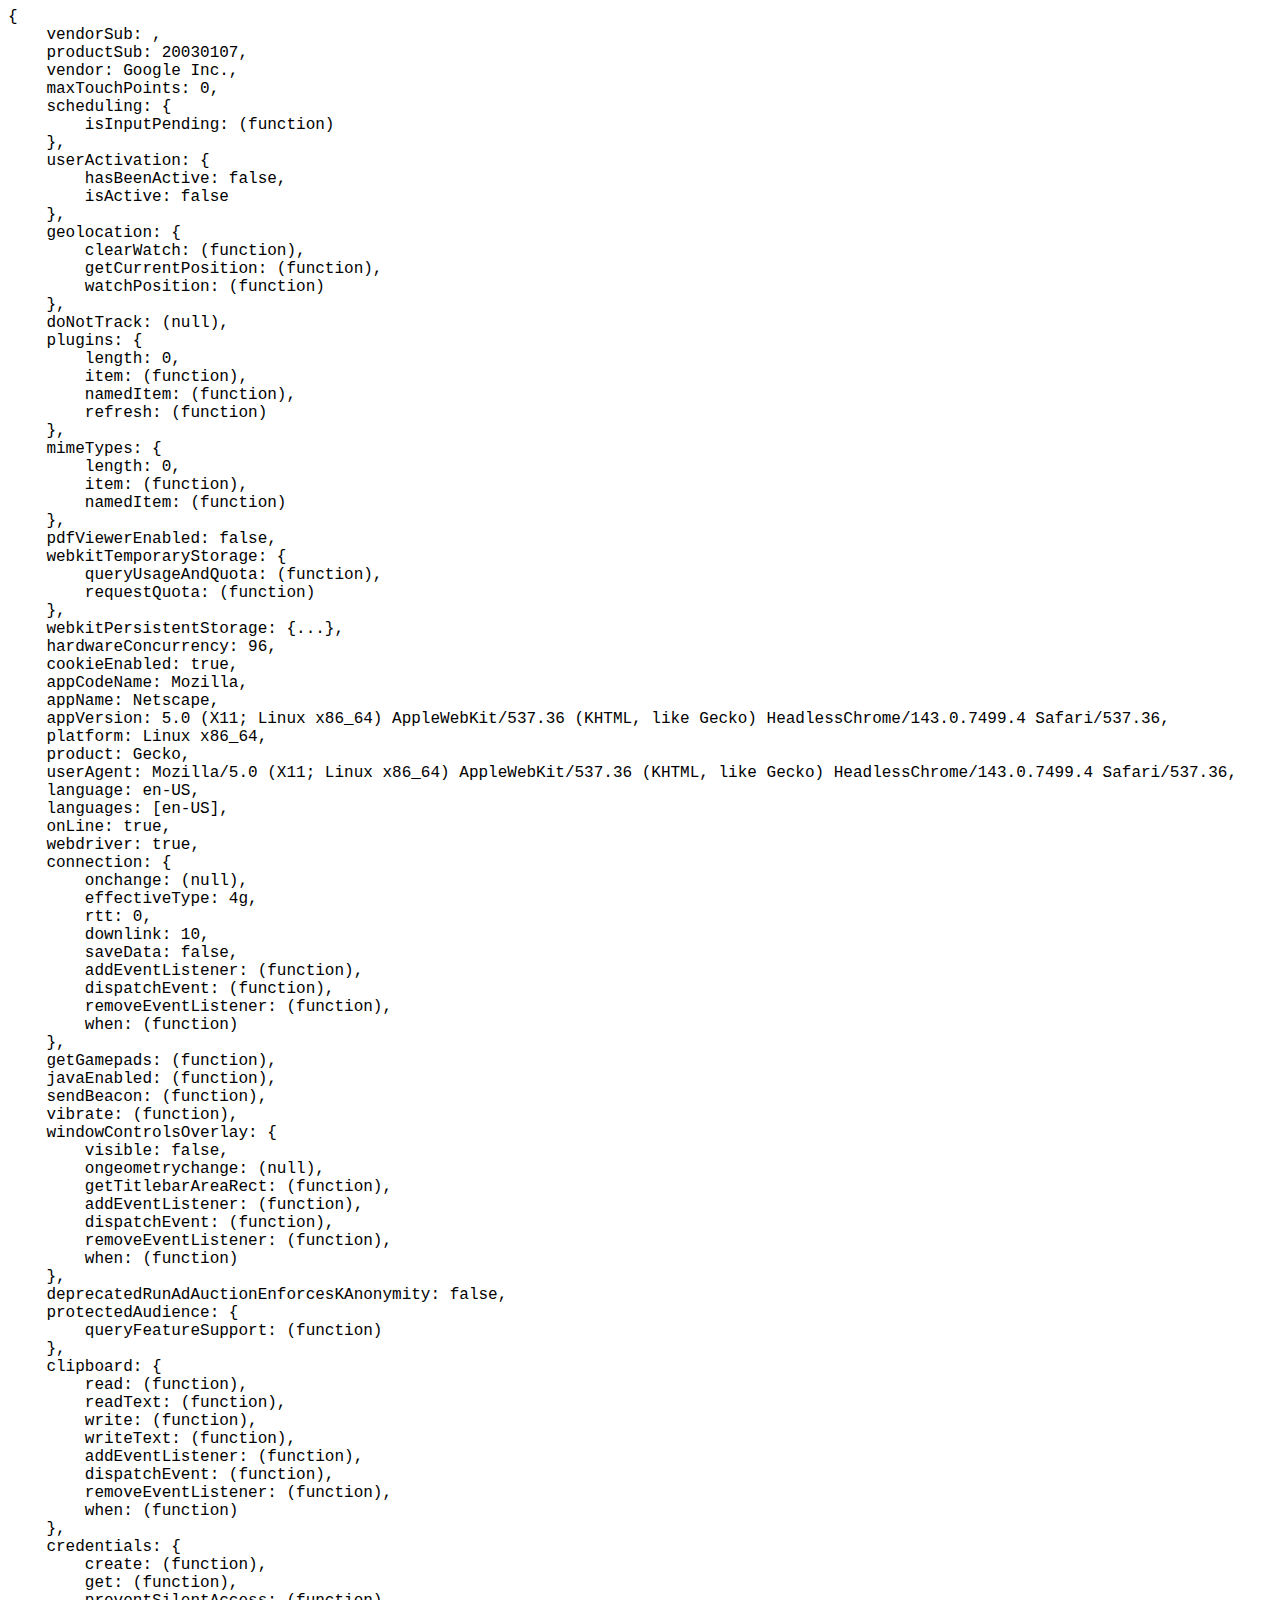
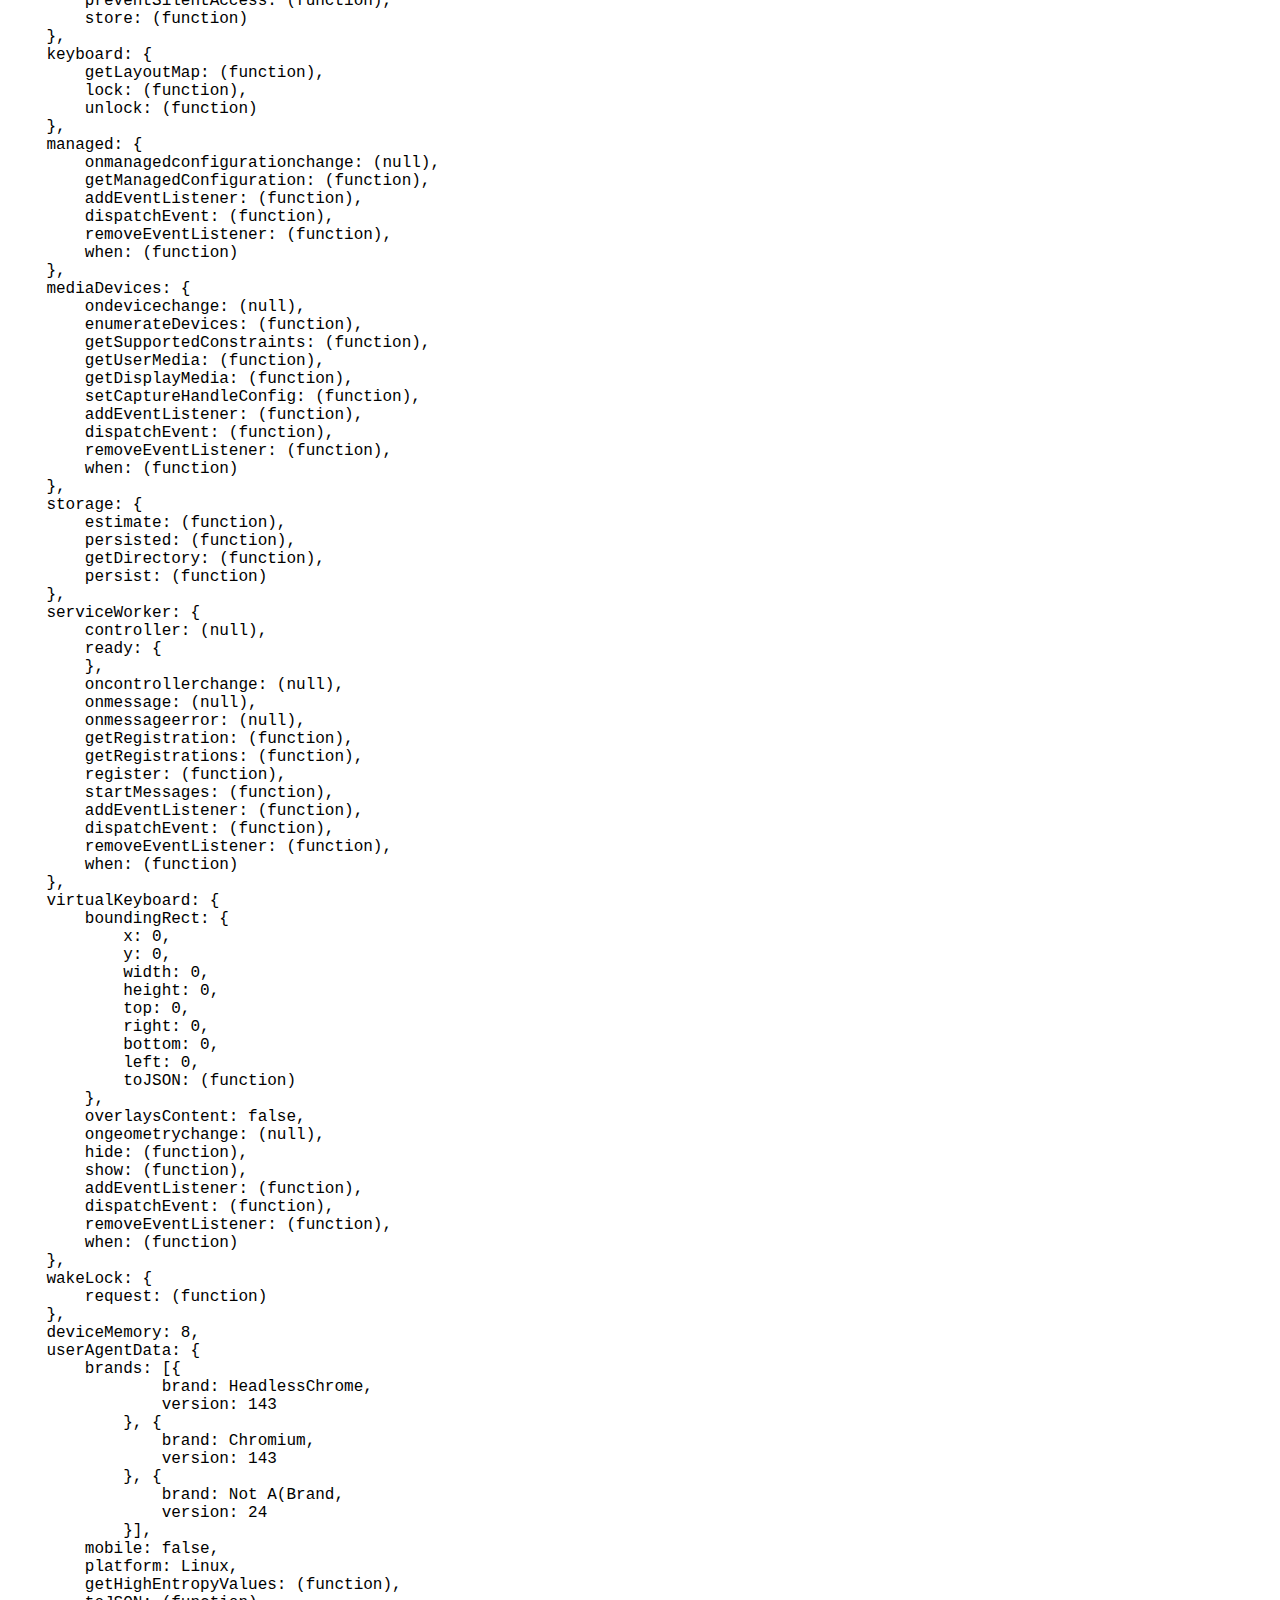
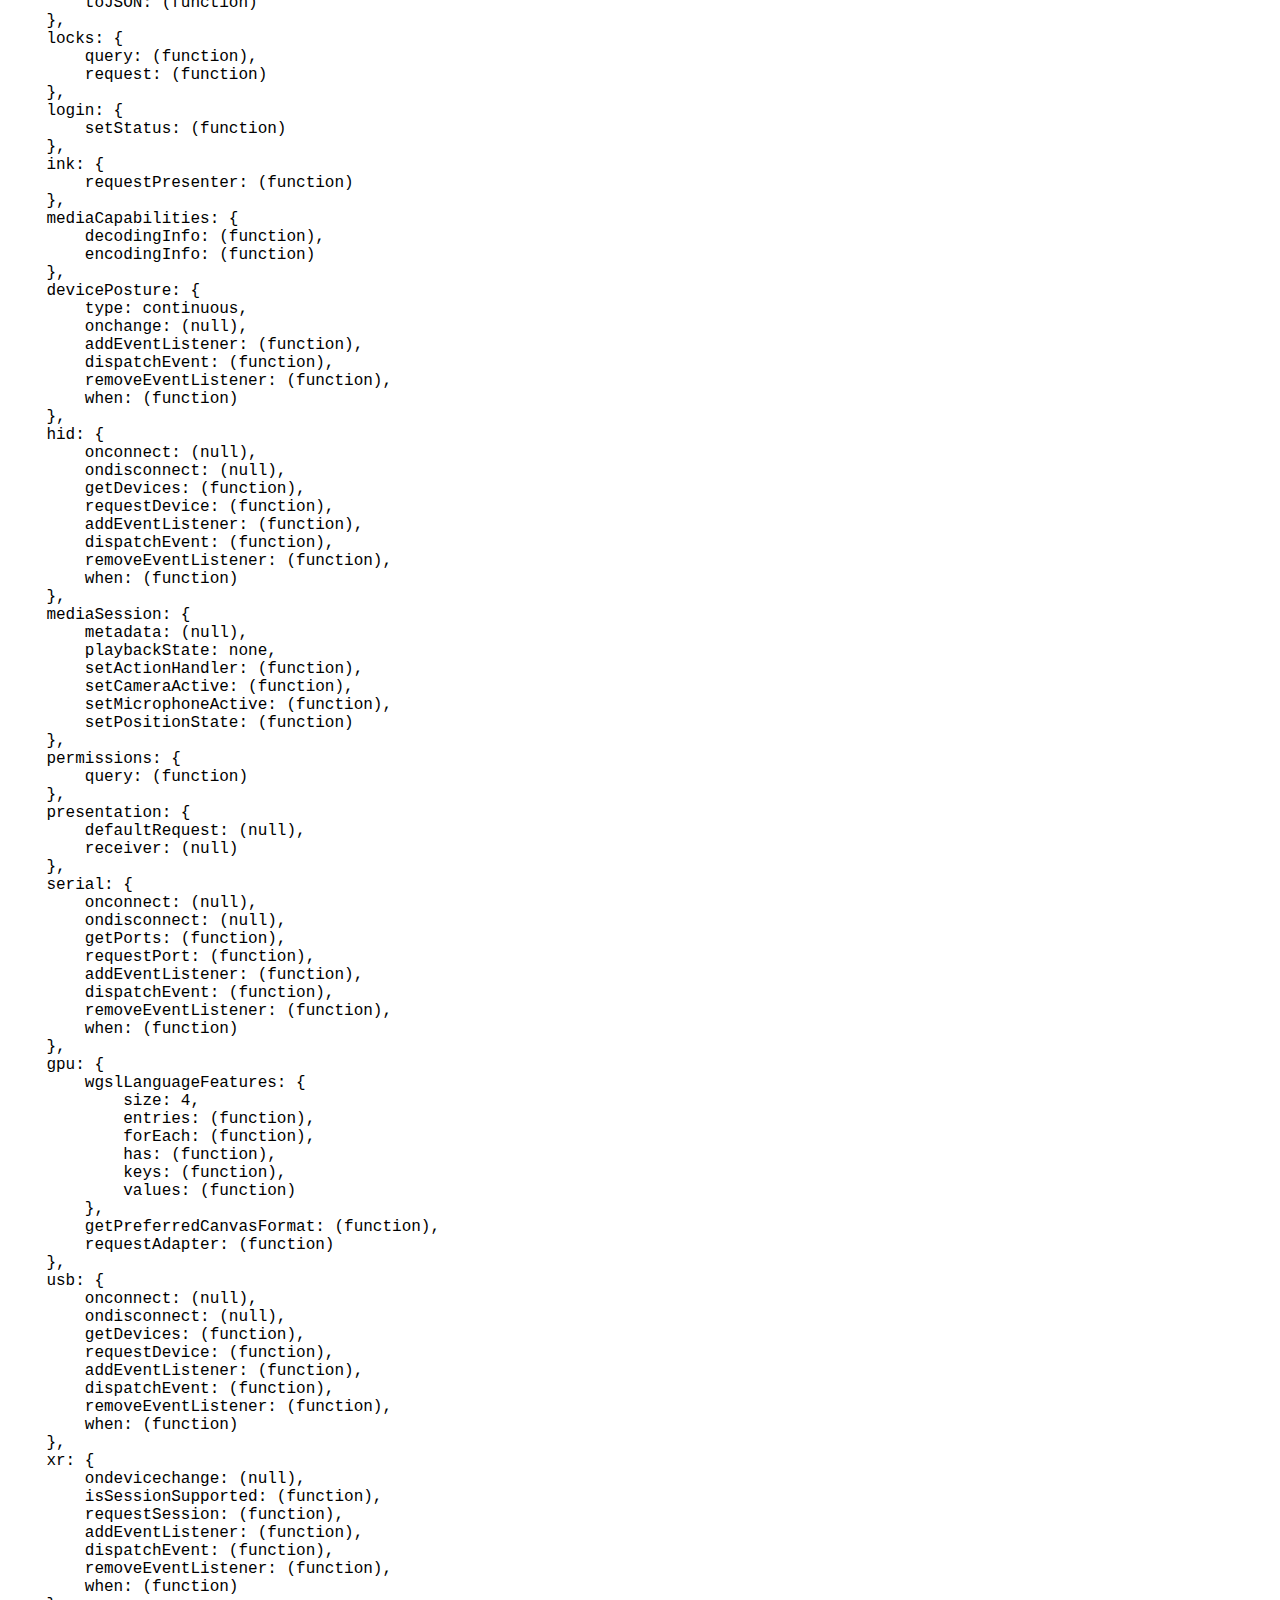
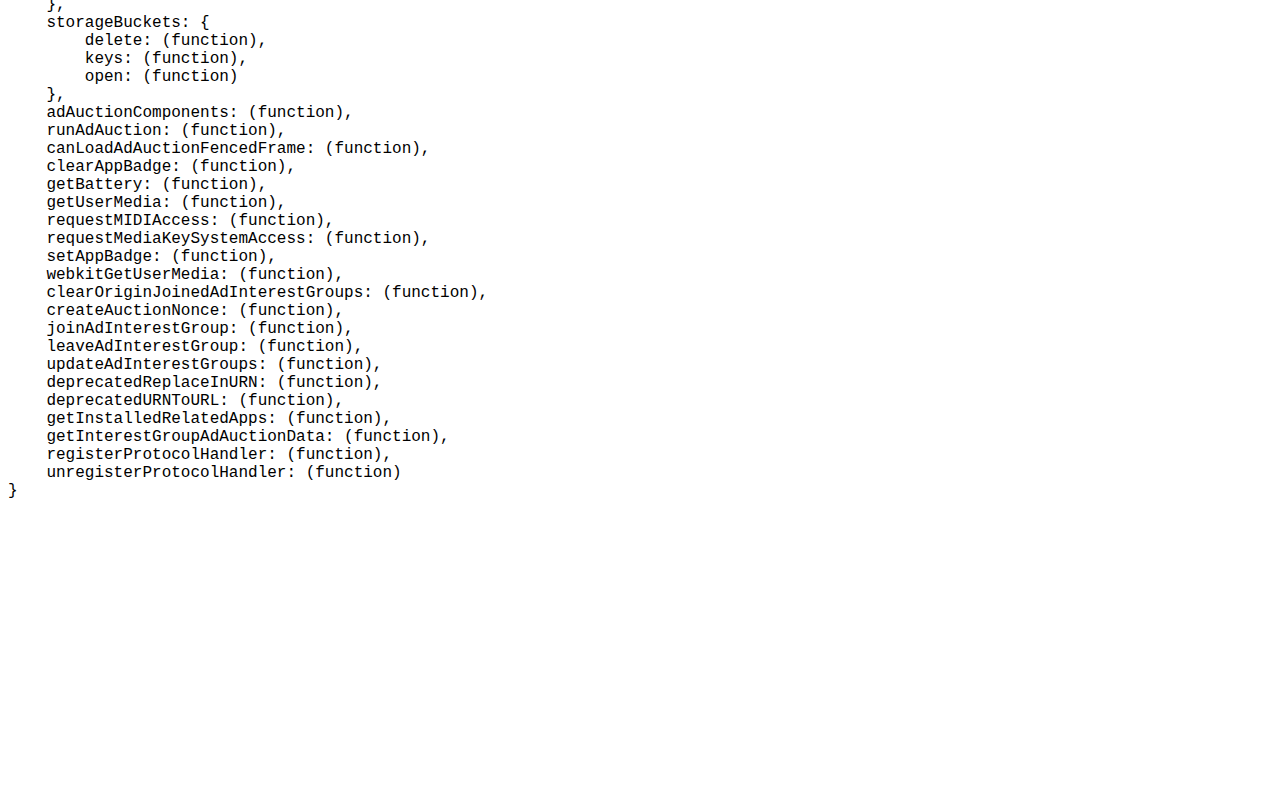
==== a.html @ 5e49da22 "Init" ====
<!DOCTYPE html>
<html>
<head>
<meta name="viewport" content="width=device-width,user-scalable=no" />
<script src="a.js"></script>
<script>
window.addEventListener("load", function() {
document.getElementById('content').textContent = toString(navigator);
});
</script>
</head>
<body>
<div id='content' style='white-space:pre-wrap;font-family:consolas,monospace'></div>
</body>
</html>
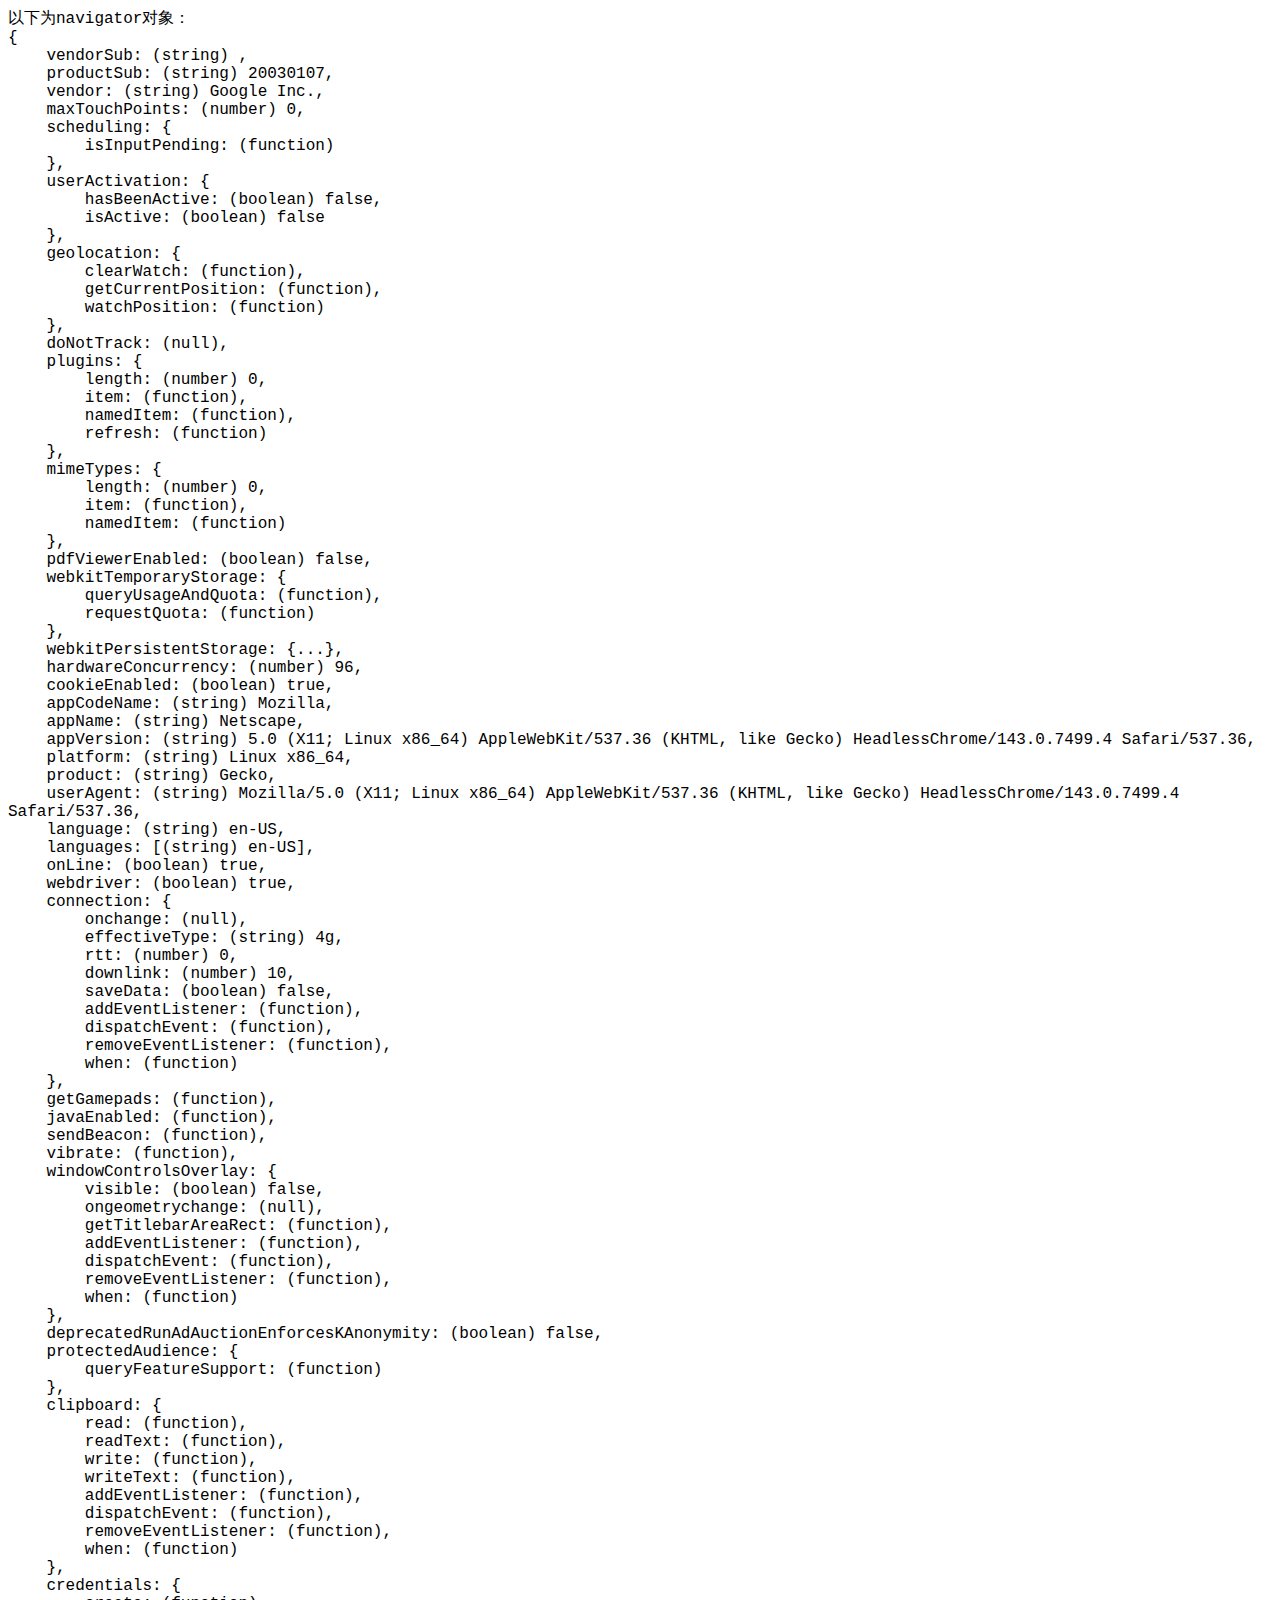
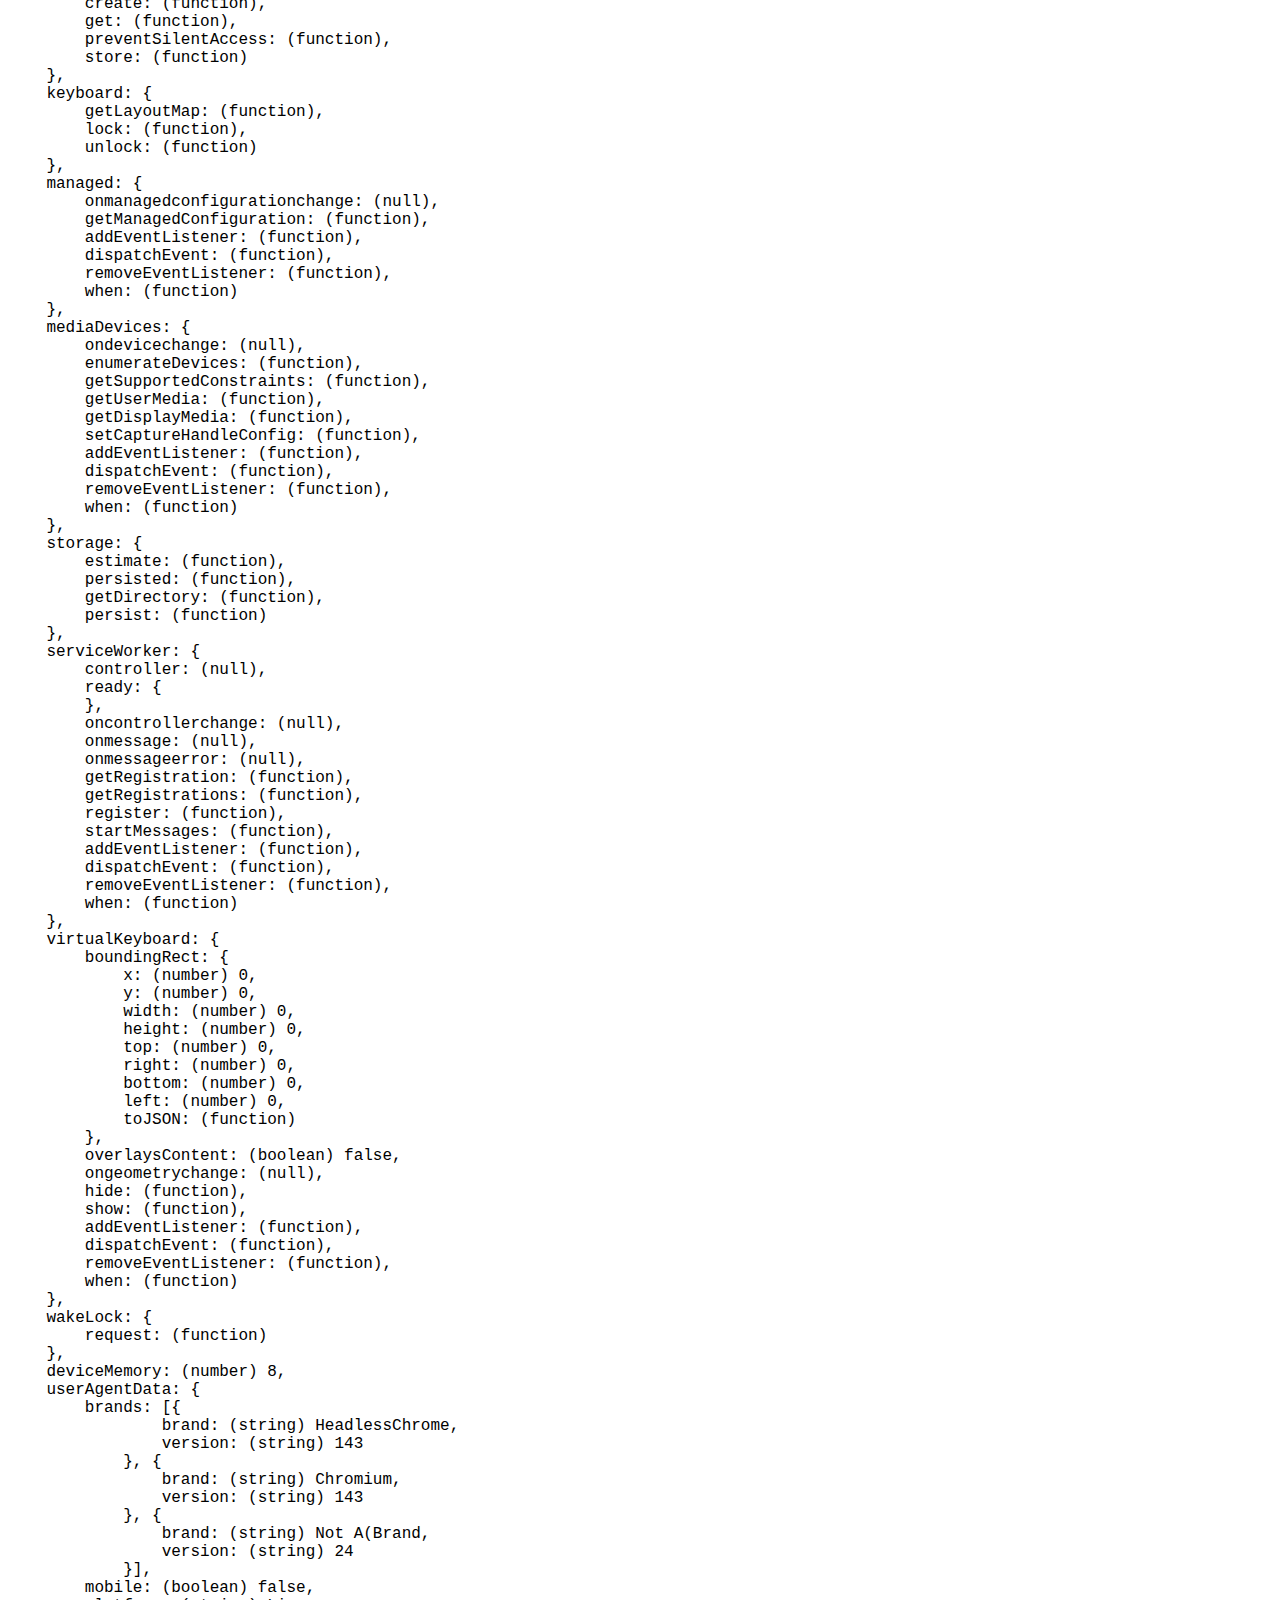
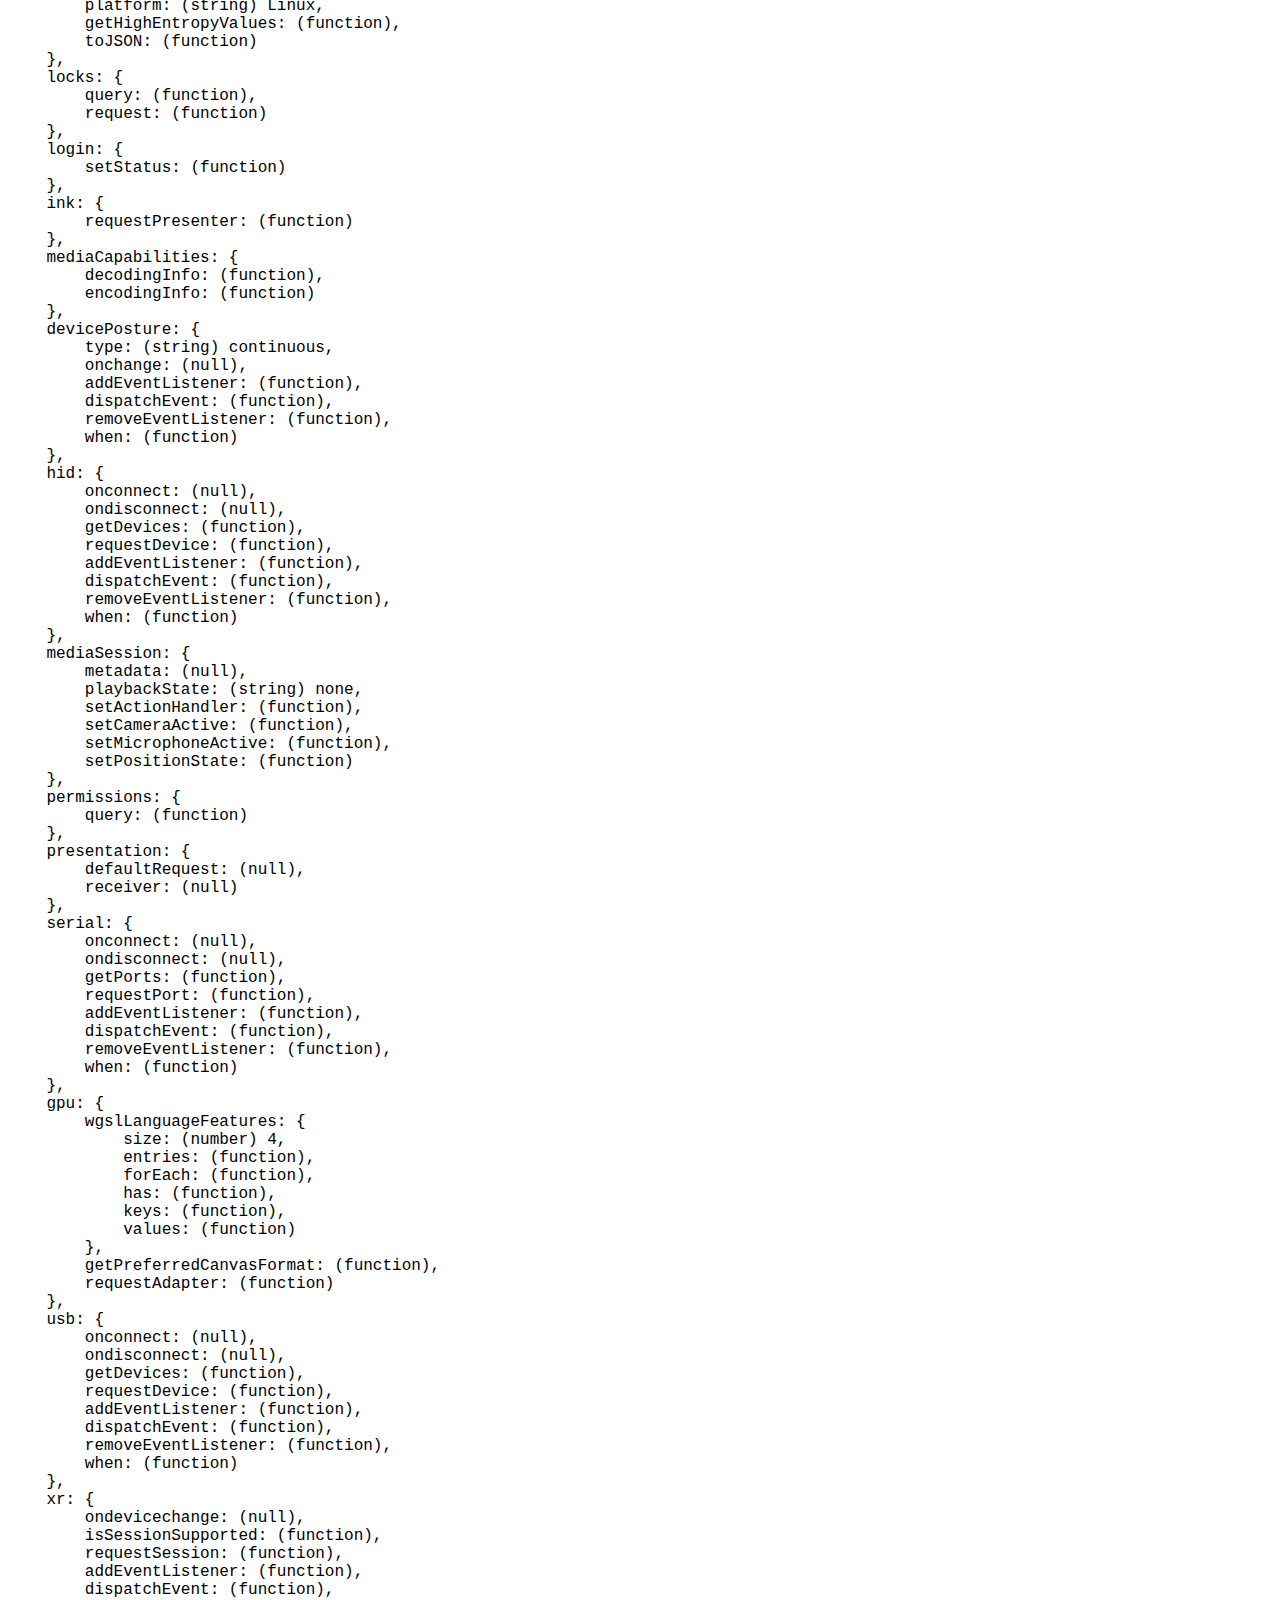
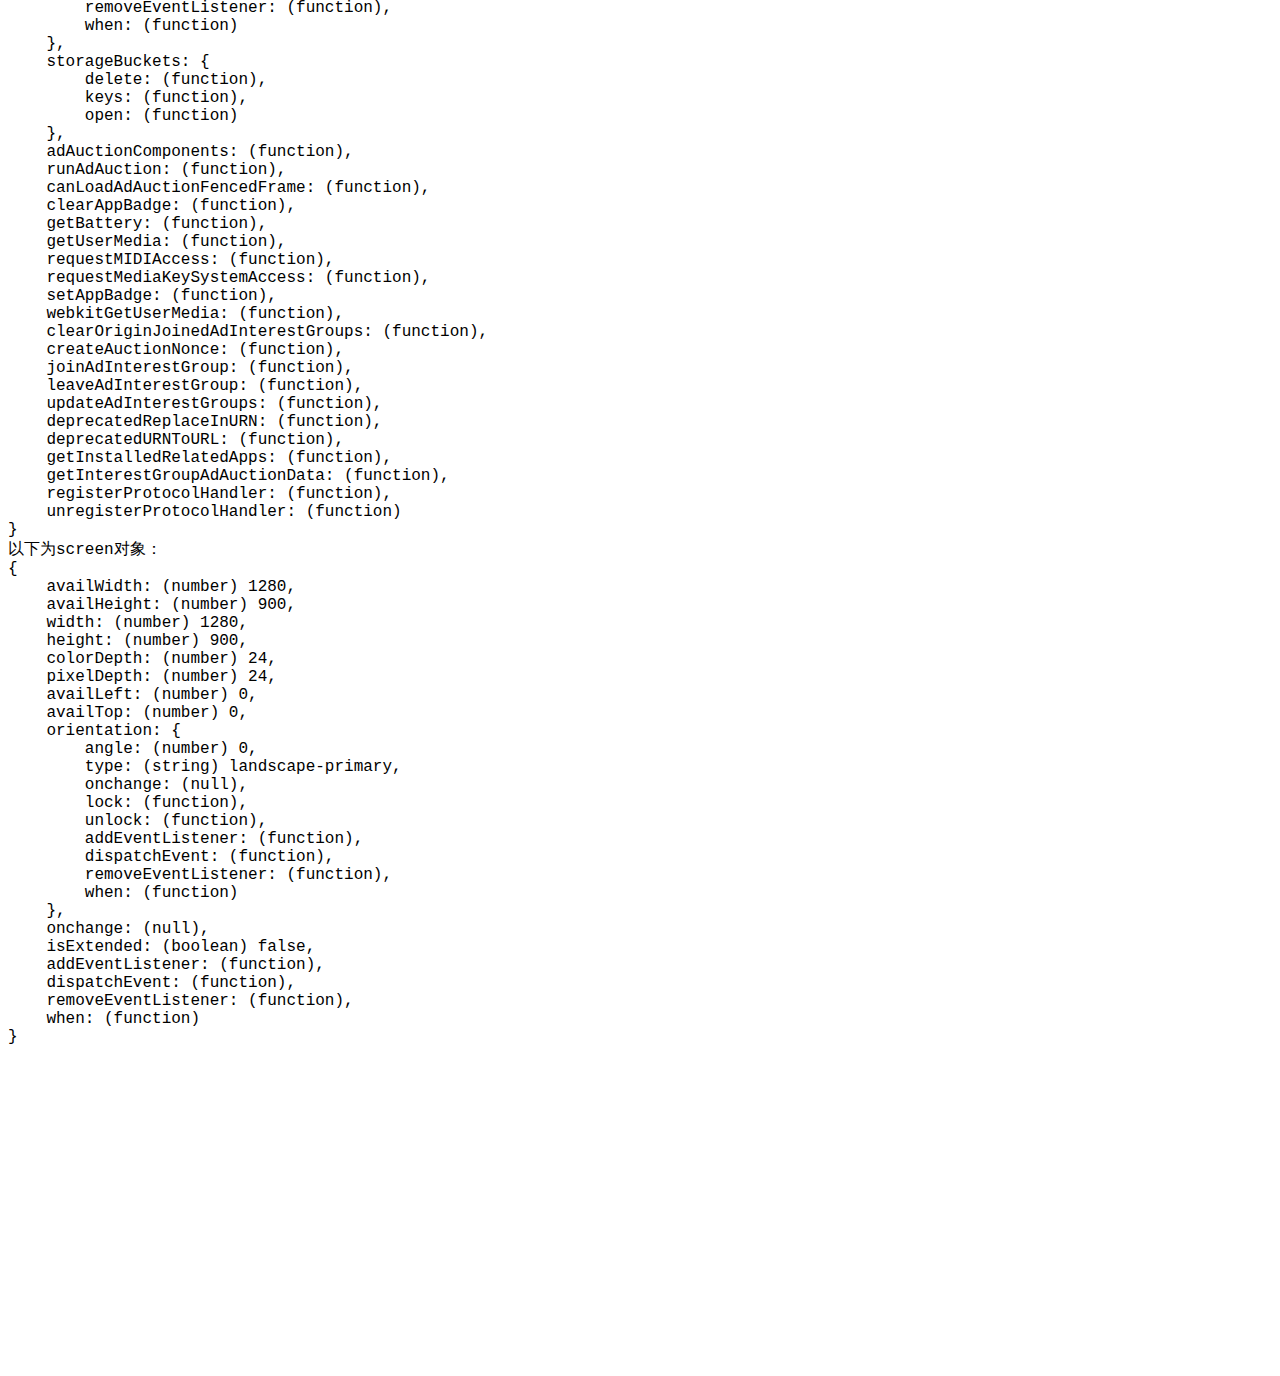
==== commit bb3f994b: "Add Screen and (classname)" ====
--- a/a.html
+++ b/a.html
@@ -5,7 +5,12 @@
 <script src="a.js"></script>
 <script>
 window.addEventListener("load", function() {
-document.getElementById('content').textContent = toString(navigator);
+var area = document.getElementById('content');
+var s = "以下为navigator对象：\n";
+s += toString(navigator);
+s += "\n以下为screen对象：\n";
+s += toString(screen);
+area.textContent = s;
 });
 </script>
 </head>
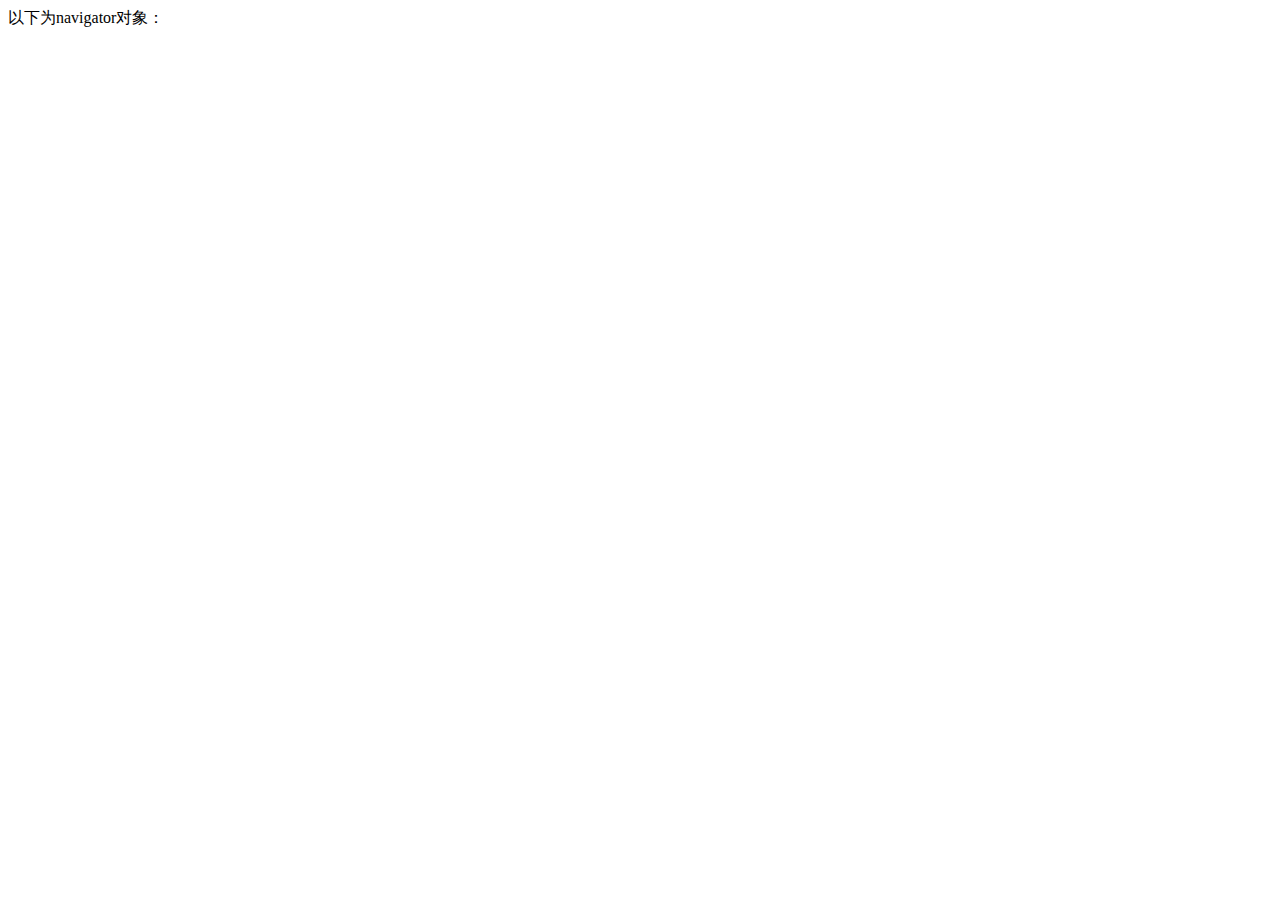
==== commit 6c011011: "Change plaintext style" ====
--- a/a.html
+++ b/a.html
@@ -3,18 +3,21 @@
 <head>
 <meta name="viewport" content="width=device-width,user-scalable=no" />
 <script src="a.js"></script>
+<link href="a.css" rel="stylesheet" type="text/css" />
 <script>
 window.addEventListener("load", function() {
 var area = document.getElementById('content');
-var s = "以下为navigator对象：\n";
-s += toString(navigator);
-s += "\n以下为screen对象：\n";
-s += toString(screen);
-area.textContent = s;
+area.appendChild(document.createTextNode("以下为navigator对象："));
+area.appendChild(document.createElement("br"));
+area.appendChild(toHTMLDescription(navigator));
+area.appendChild(document.createElement("br"));
+area.appendChild(document.createTextNode("以下为screen对象："));
+area.appendChild(document.createElement("br"));
+area.appendChild(toHTMLDescription(screen));
 });
 </script>
 </head>
 <body>
-<div id='content' style='white-space:pre-wrap;font-family:consolas,monospace'></div>
+<div id='content'></div>
 </body>
 </html>--- a/a.css
+++ b/a.css
@@ -0,0 +1,54 @@
+.desc {
+	color: black;
+	white-space: pre-wrap;
+	font-family: consolas, monospace;
+}
+
+.desc-null, .desc-undefined {
+	color: gray;
+}
+
+.desc-number {
+	color: #00c;
+}
+
+.desc-string {
+	color: #090;
+}
+
+.desc-boolean {
+	color: #cc0;
+}
+
+.desc-key {
+	color: #99f;
+}
+
+.desc-container {
+	color: black;
+}
+
+.desc-function {
+	color: #099;
+}
+
+.desc-typename {
+	color: gray;
+}
+
+.desc-typename-undefined, .desc-typename-string,
+.desc-typename-number, .desc-typename-container {
+	color: gray;
+}
+
+.desc-typename-null {
+	color: orange;
+}
+
+.desc-typename-number, .desc-typename-boolean {
+	display: none;
+}
+
+.desc-typename-function {
+	color: #c06;
+}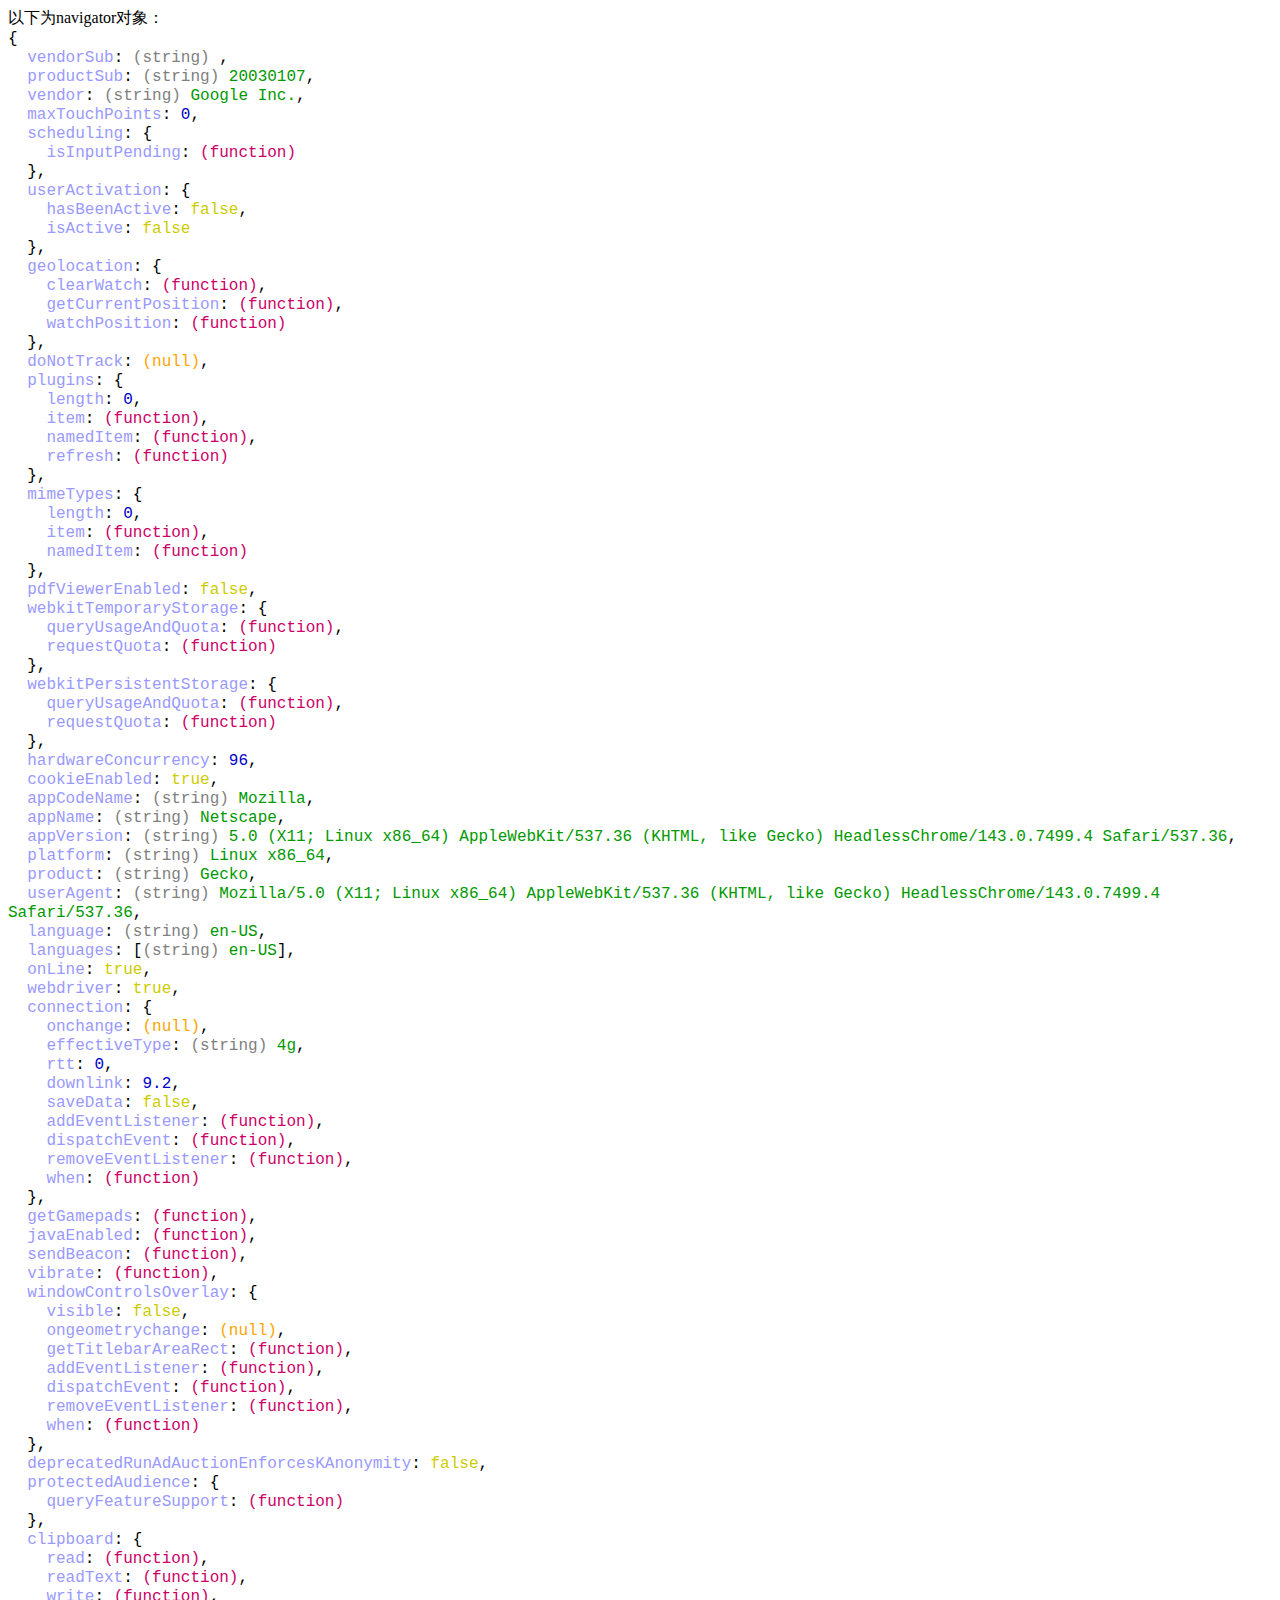
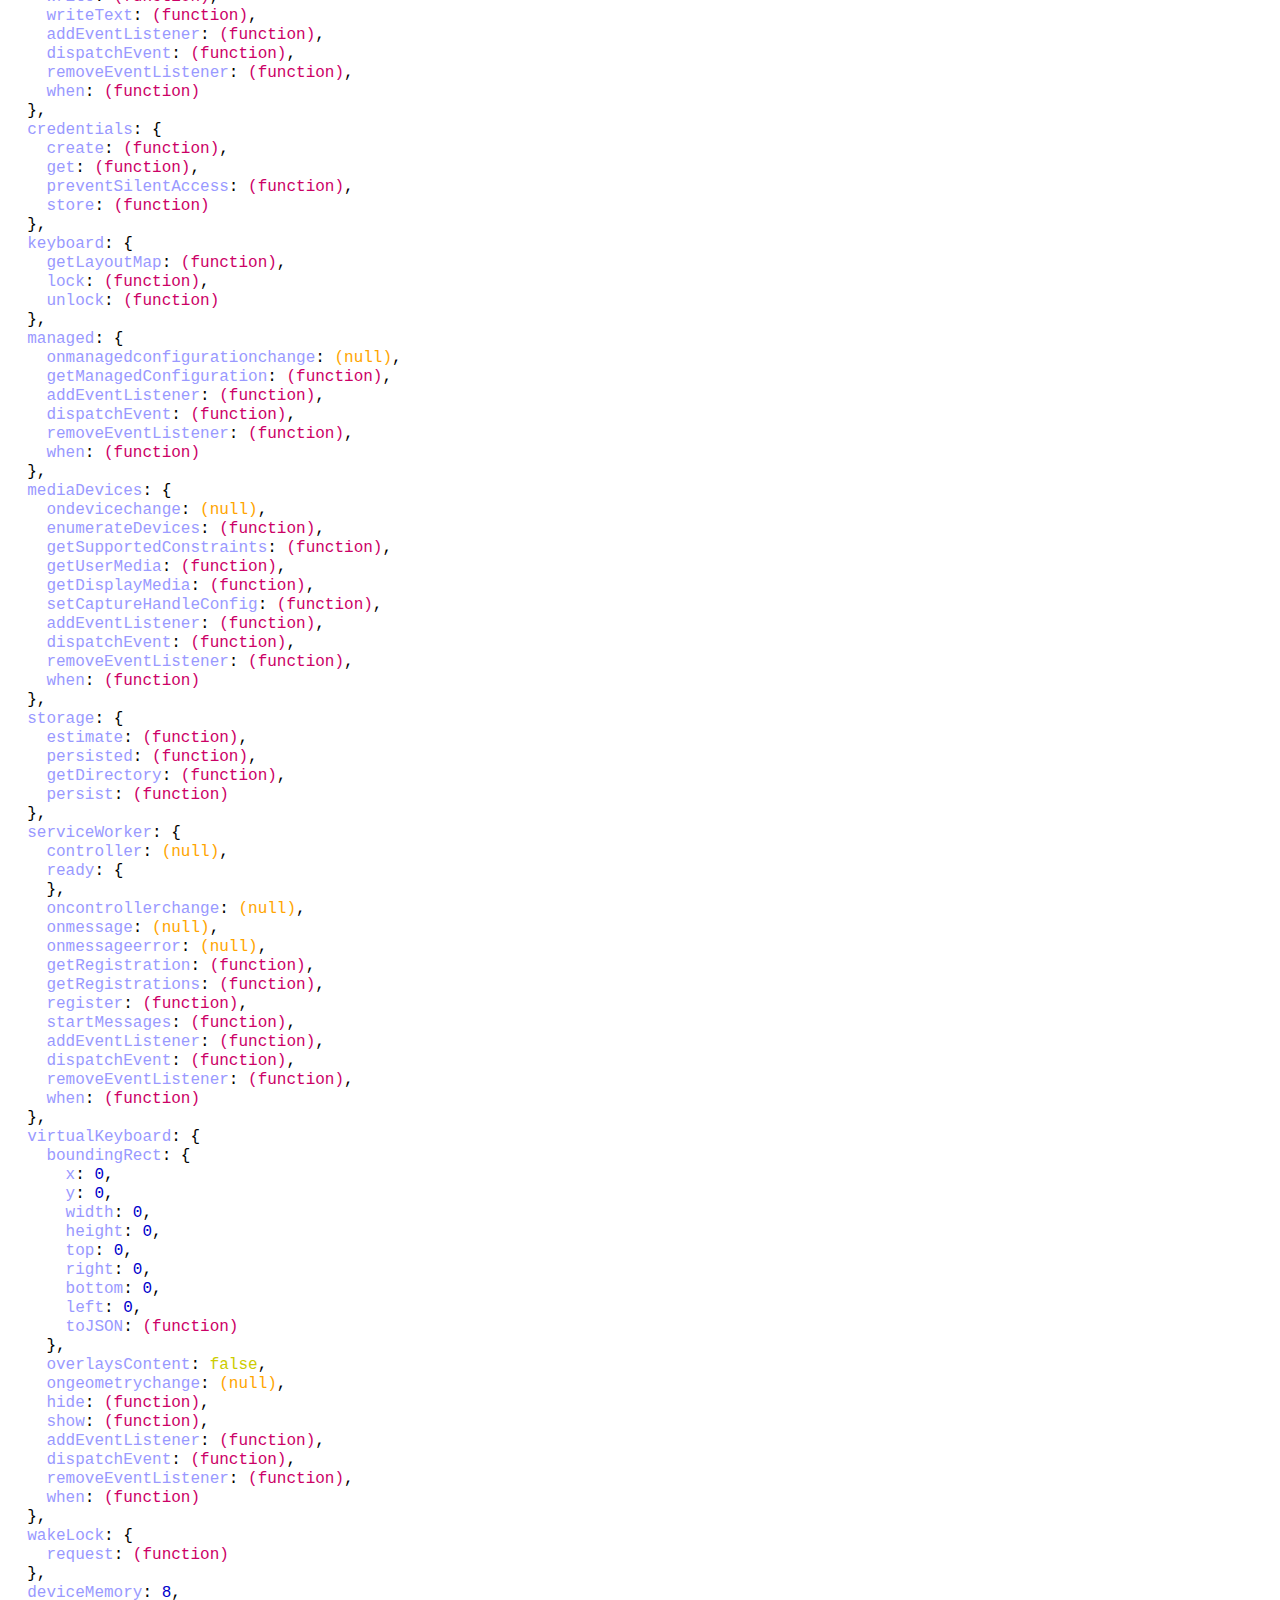
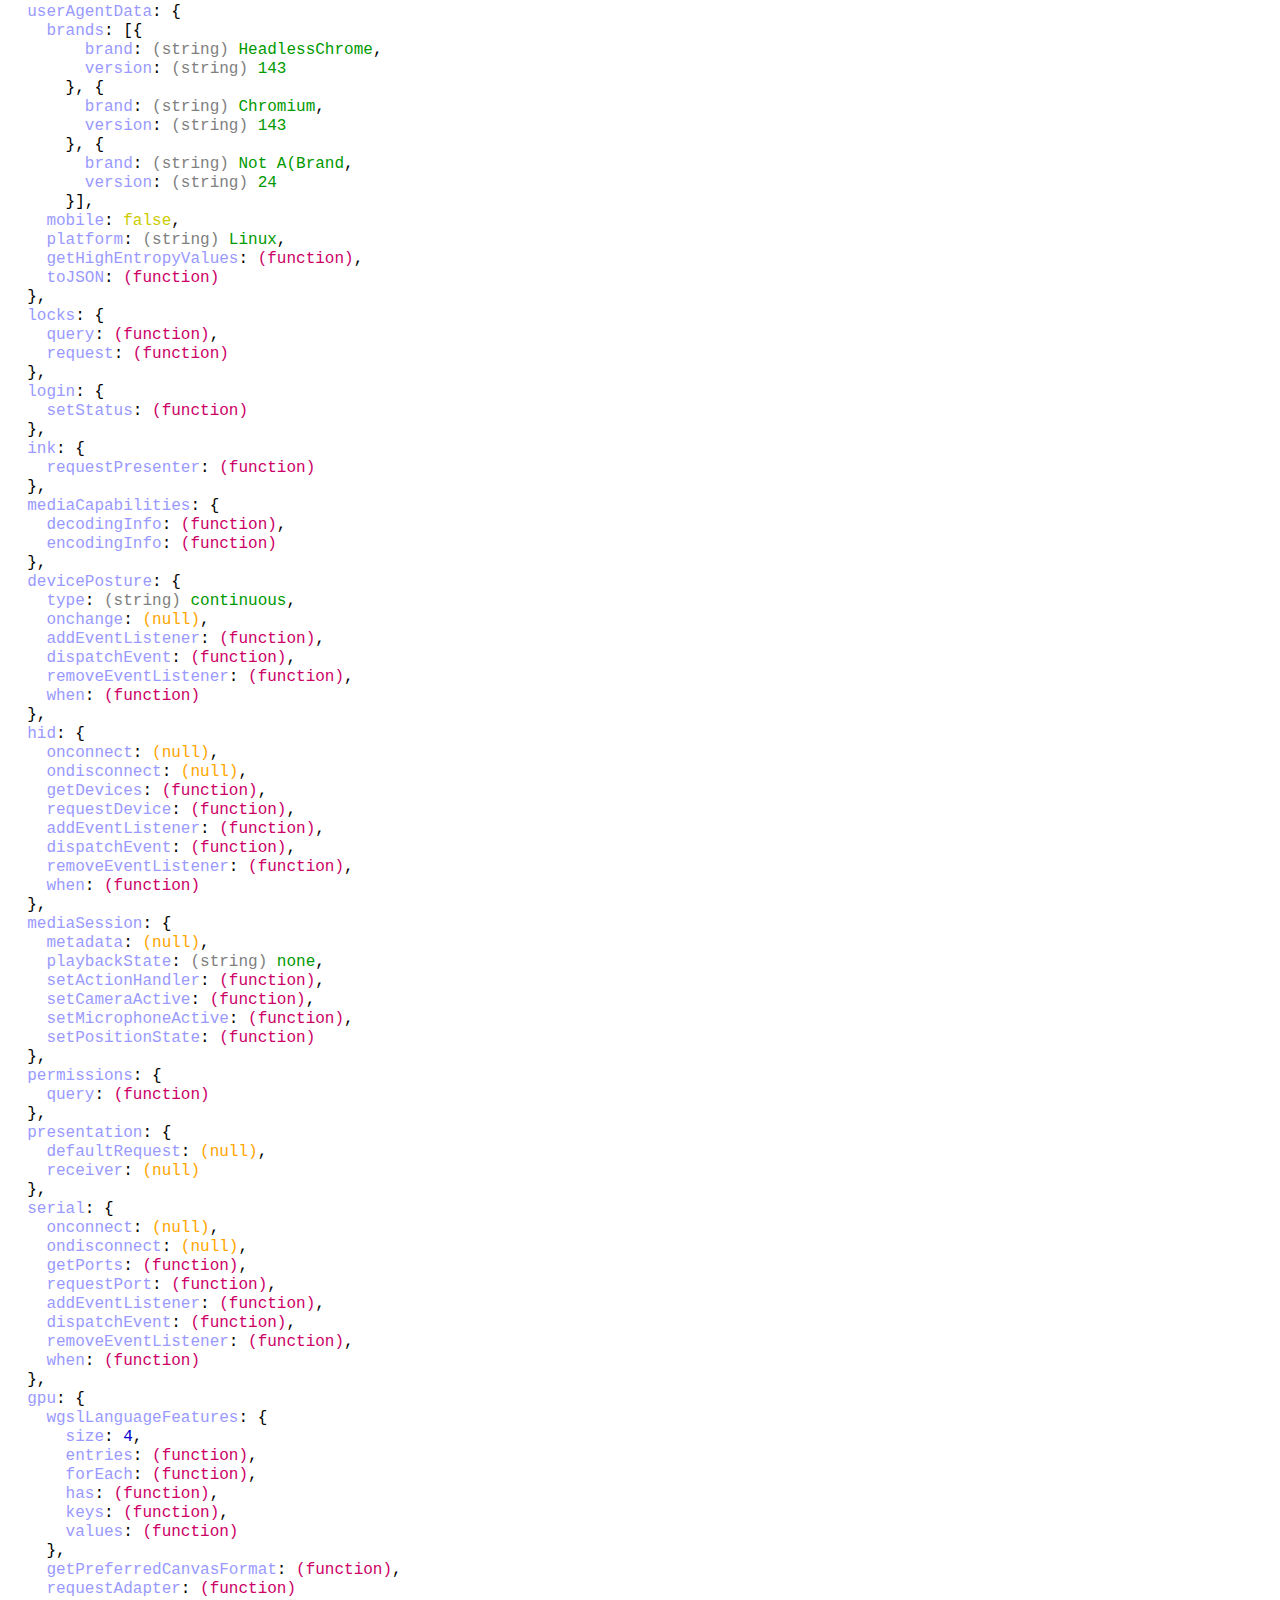
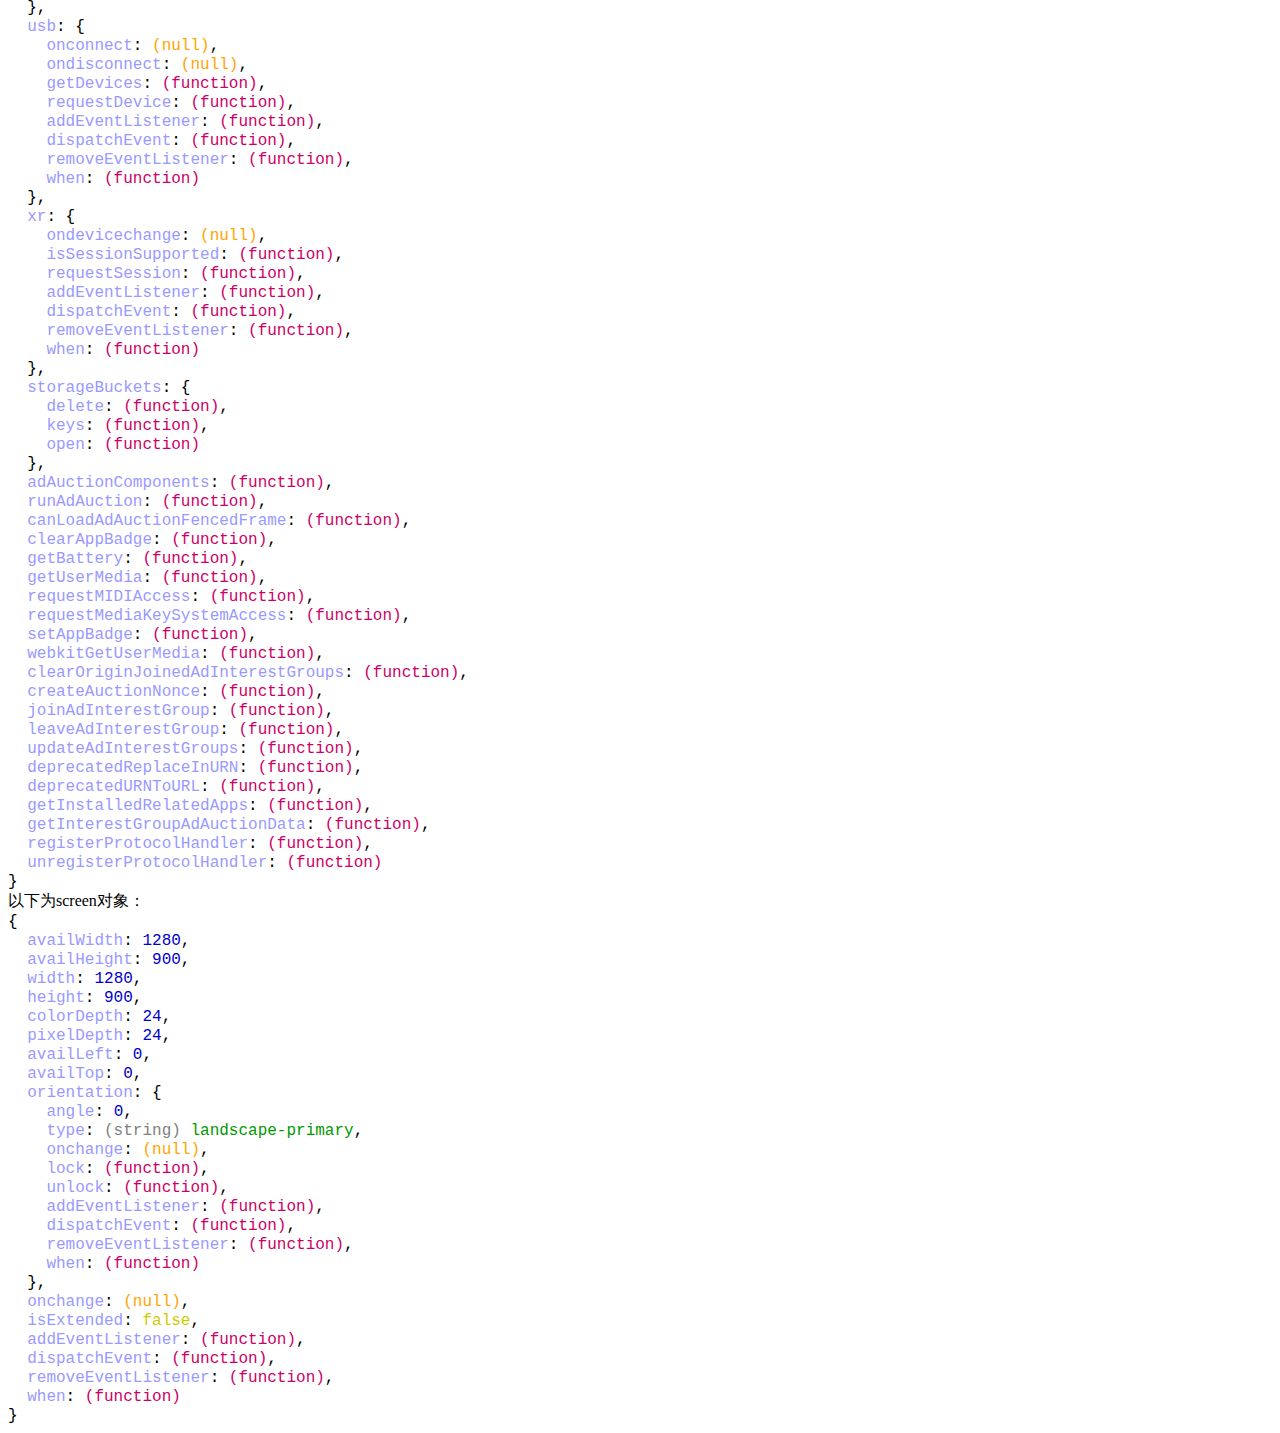
==== commit a192be8c: "Add IE7 Compatibility" ====
--- a/a.html
+++ b/a.html
@@ -5,16 +5,16 @@
 <script src="a.js"></script>
 <link href="a.css" rel="stylesheet" type="text/css" />
 <script>
-window.addEventListener("load", function() {
+window.onload = function() {
 var area = document.getElementById('content');
 area.appendChild(document.createTextNode("以下为navigator对象："));
 area.appendChild(document.createElement("br"));
-area.appendChild(toHTMLDescription(navigator));
+area.appendChild(window.toHTMLDescription(navigator, spaces = 2));
 area.appendChild(document.createElement("br"));
 area.appendChild(document.createTextNode("以下为screen对象："));
 area.appendChild(document.createElement("br"));
-area.appendChild(toHTMLDescription(screen));
-});
+area.appendChild(window.toHTMLDescription(screen, spaces = 2));
+};
 </script>
 </head>
 <body>
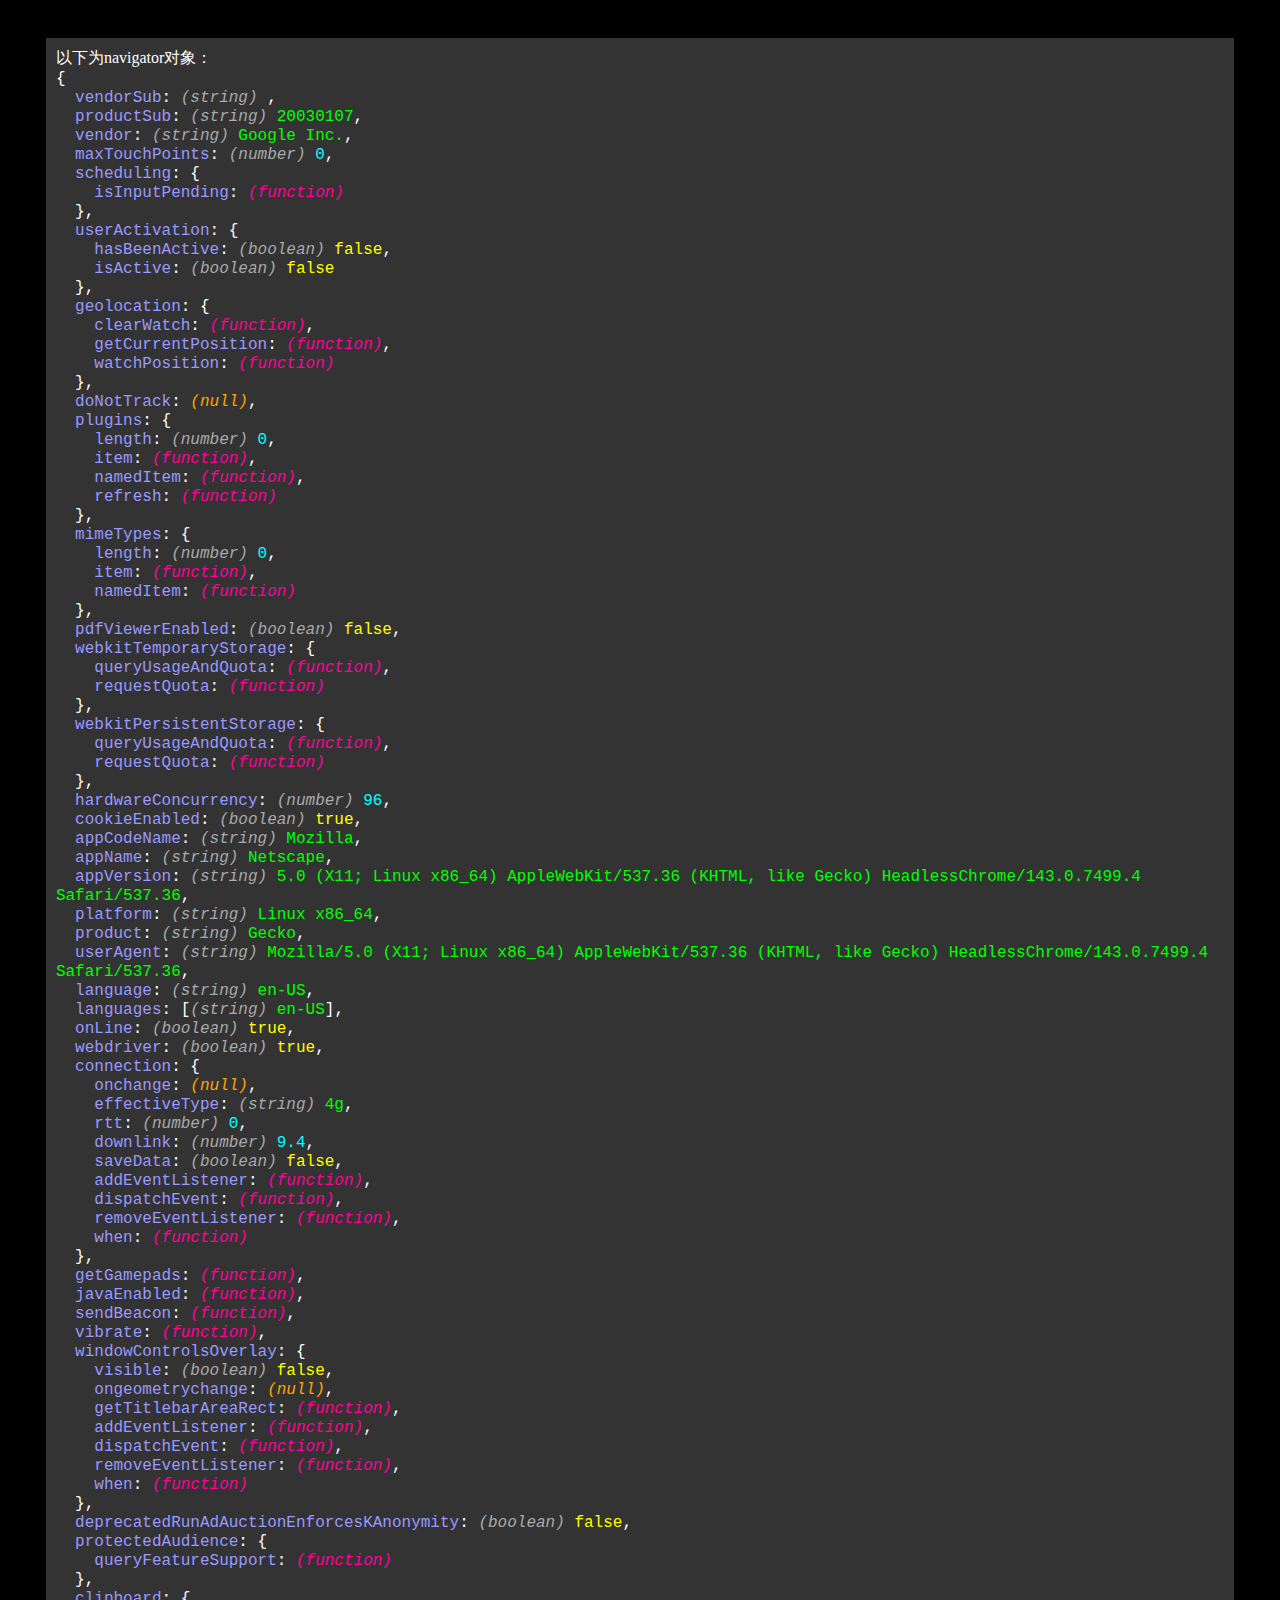
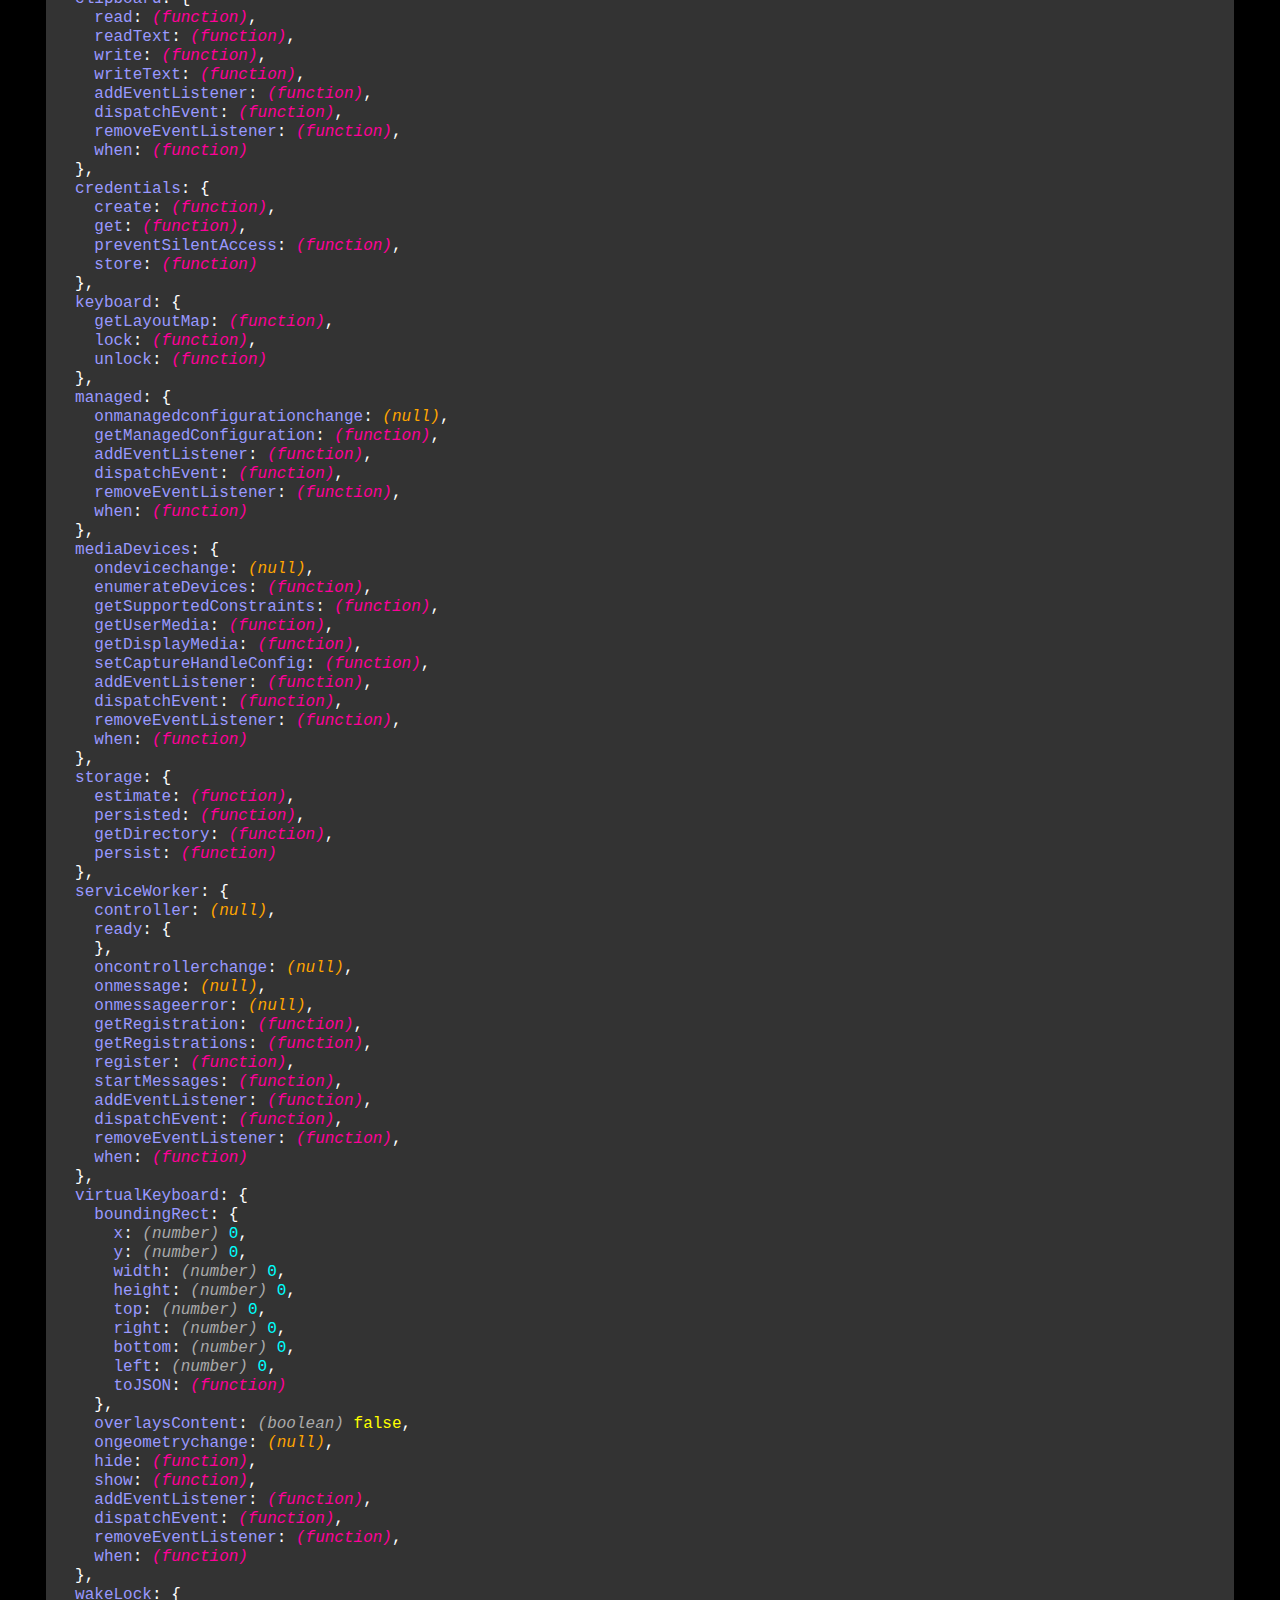
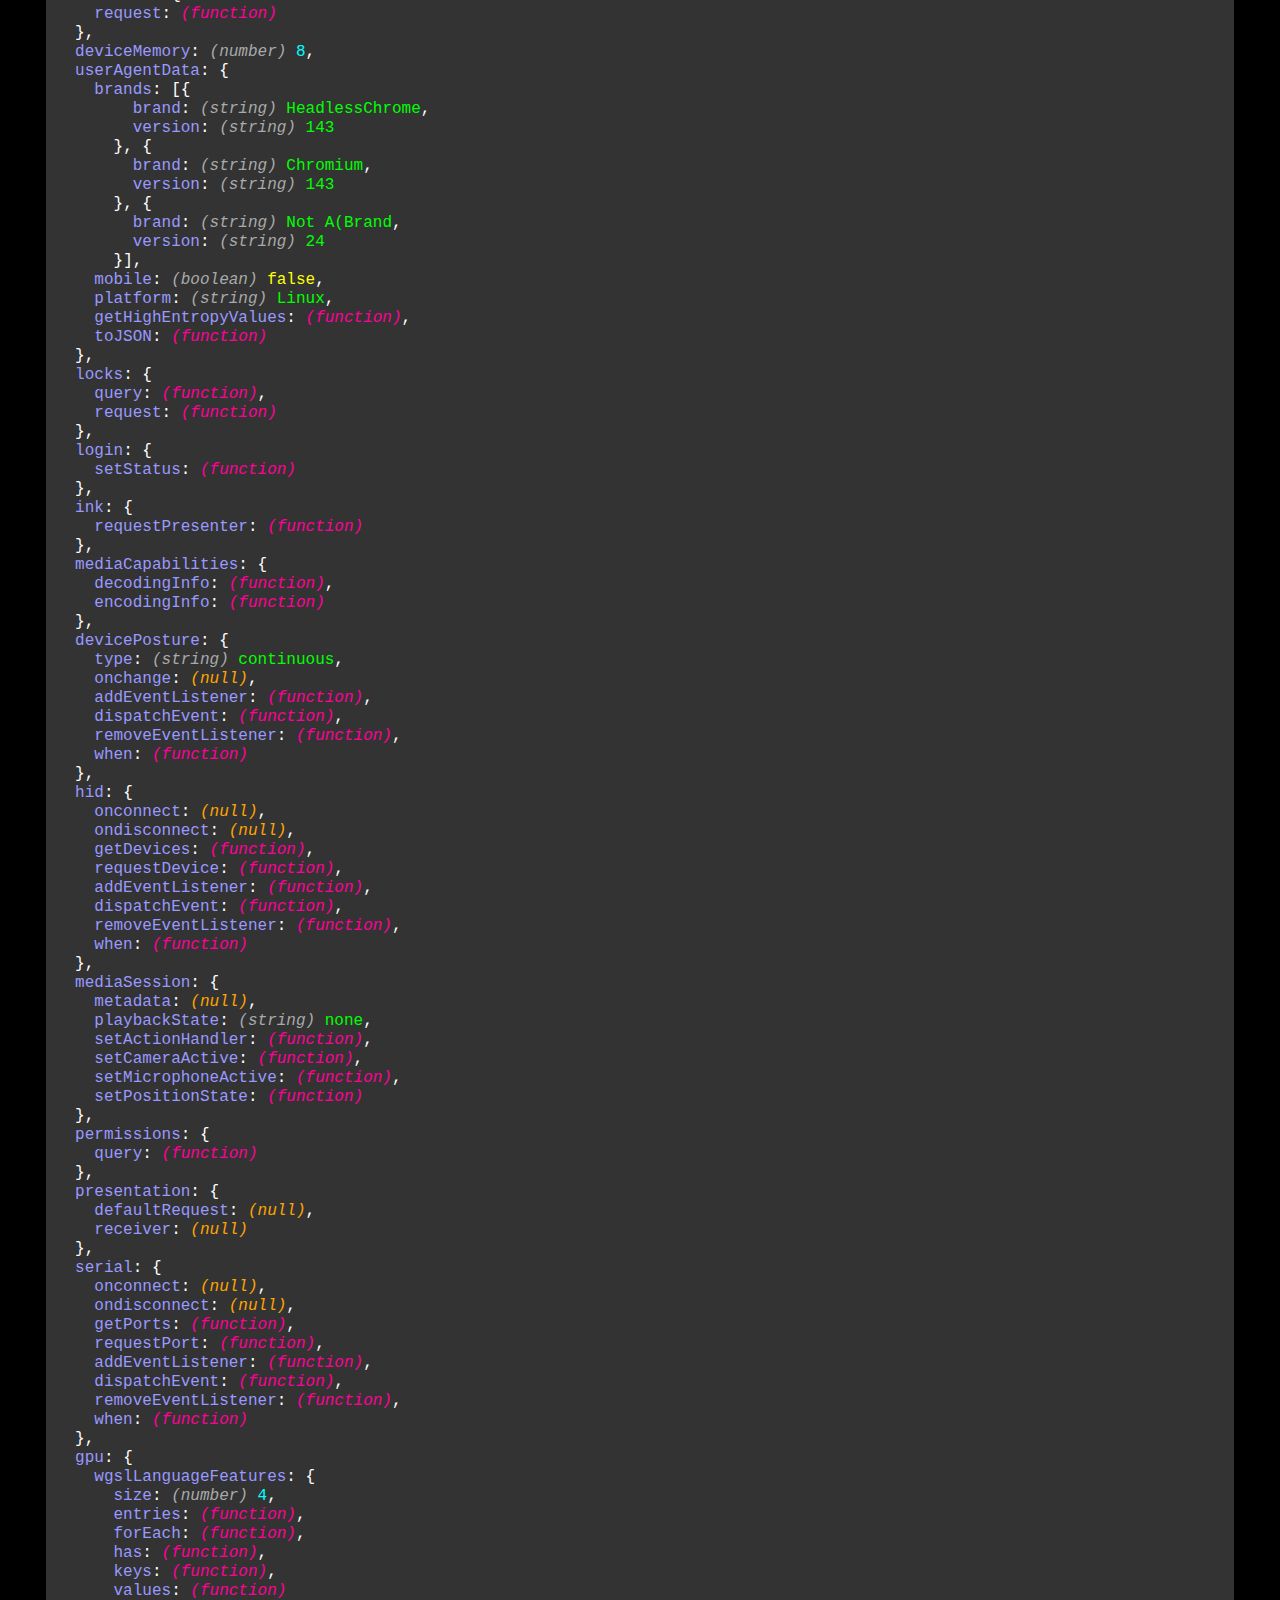
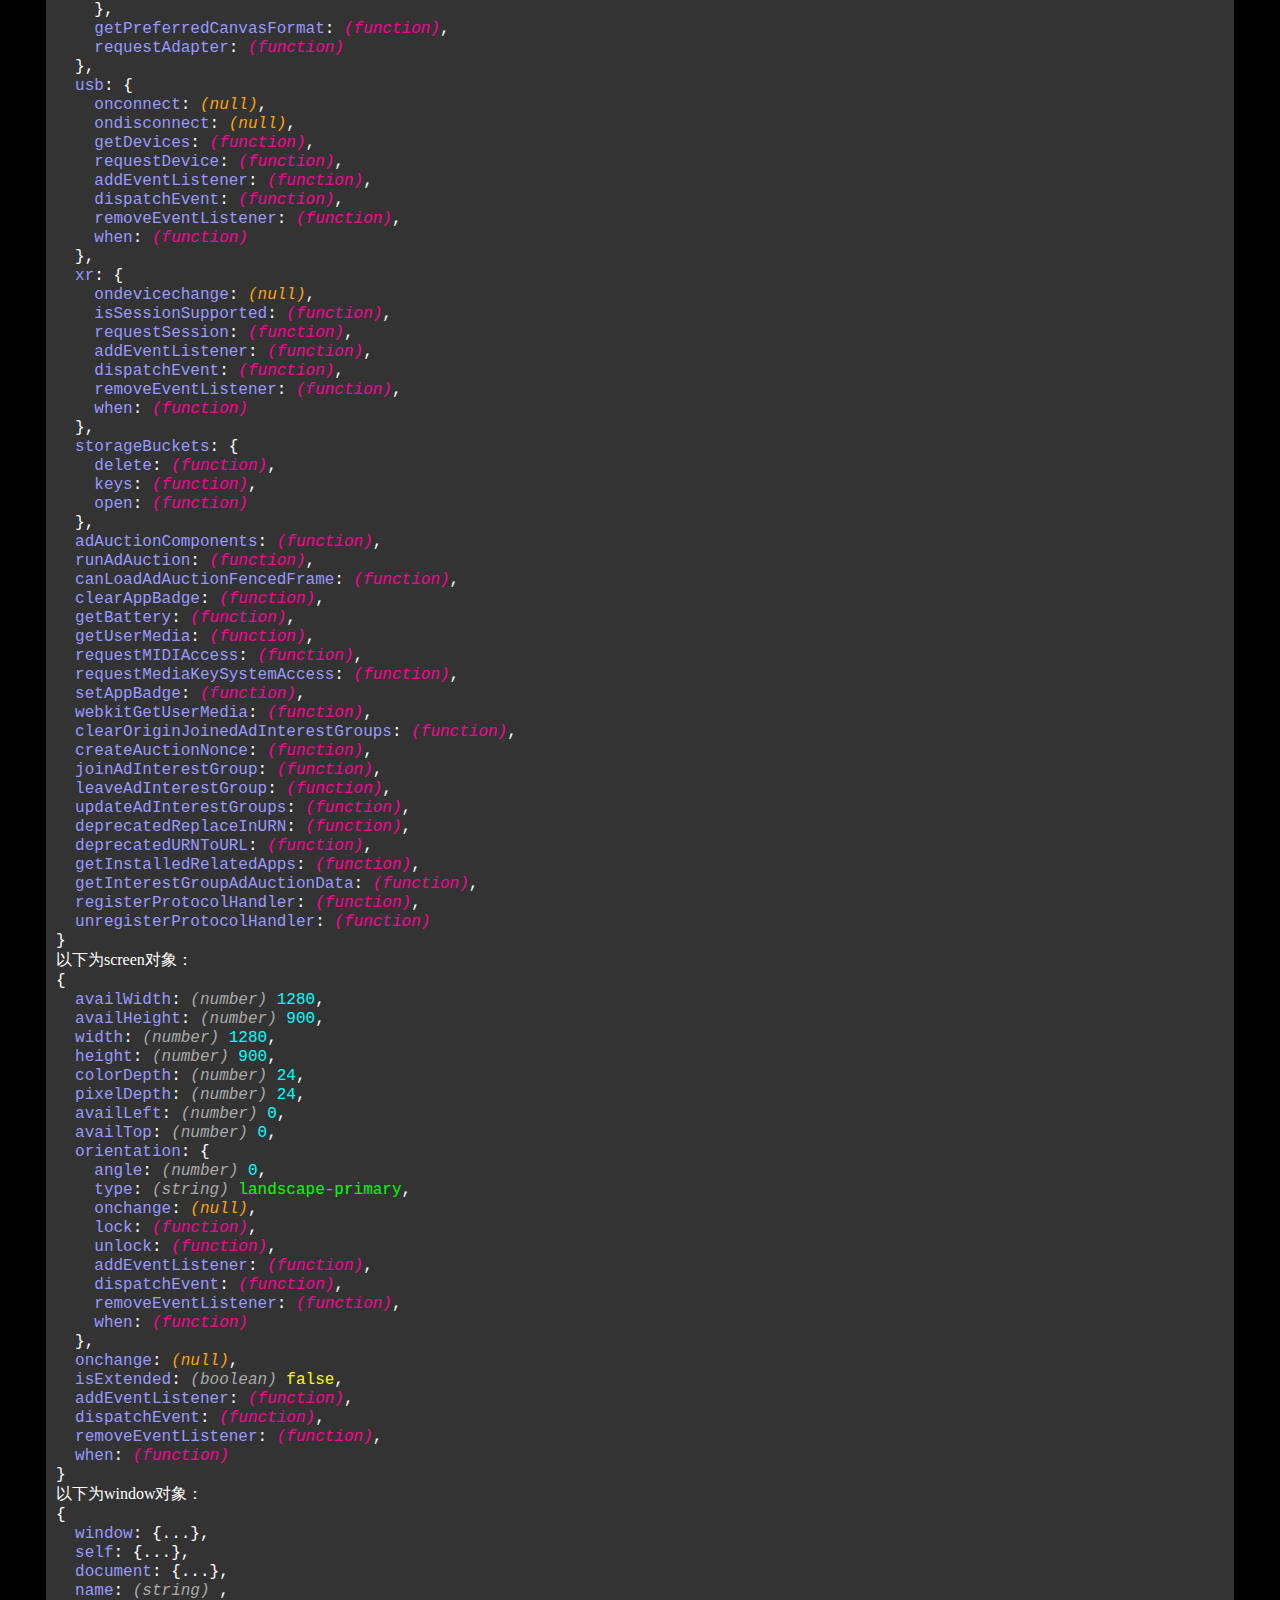
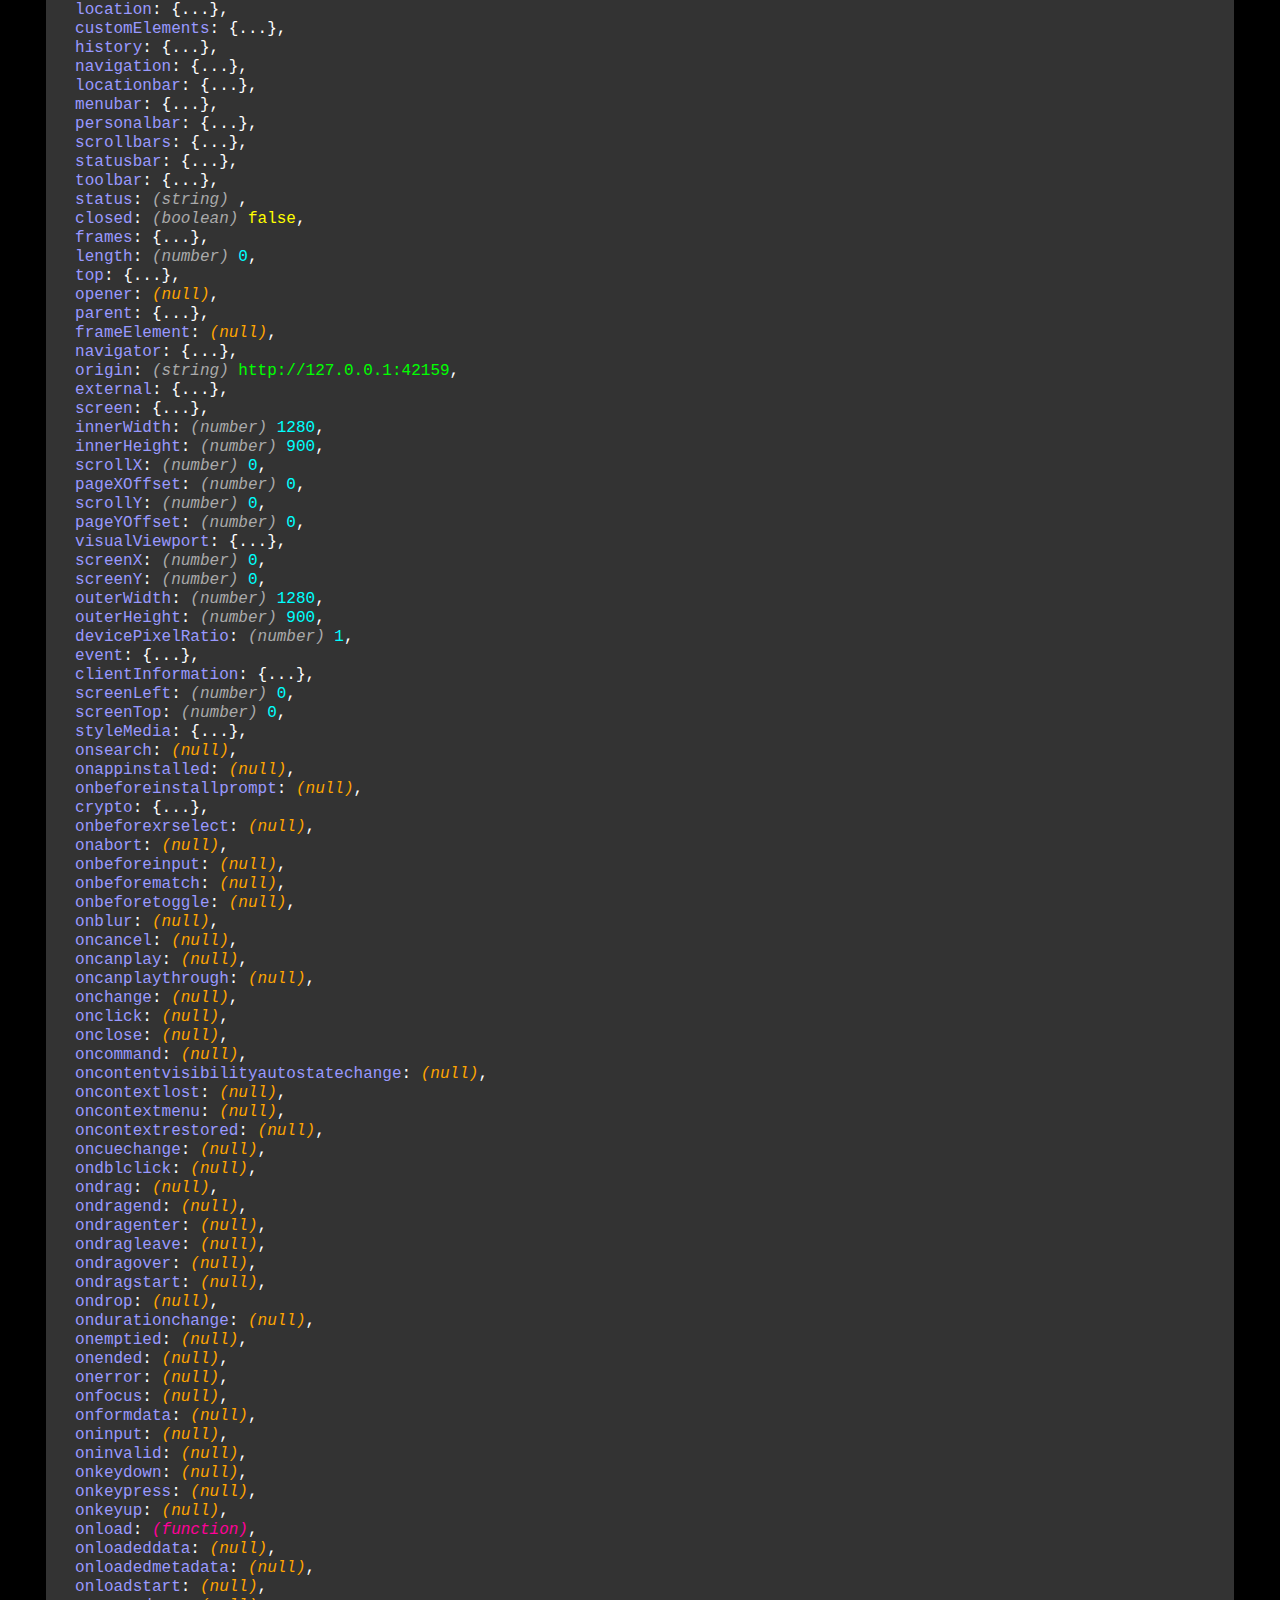
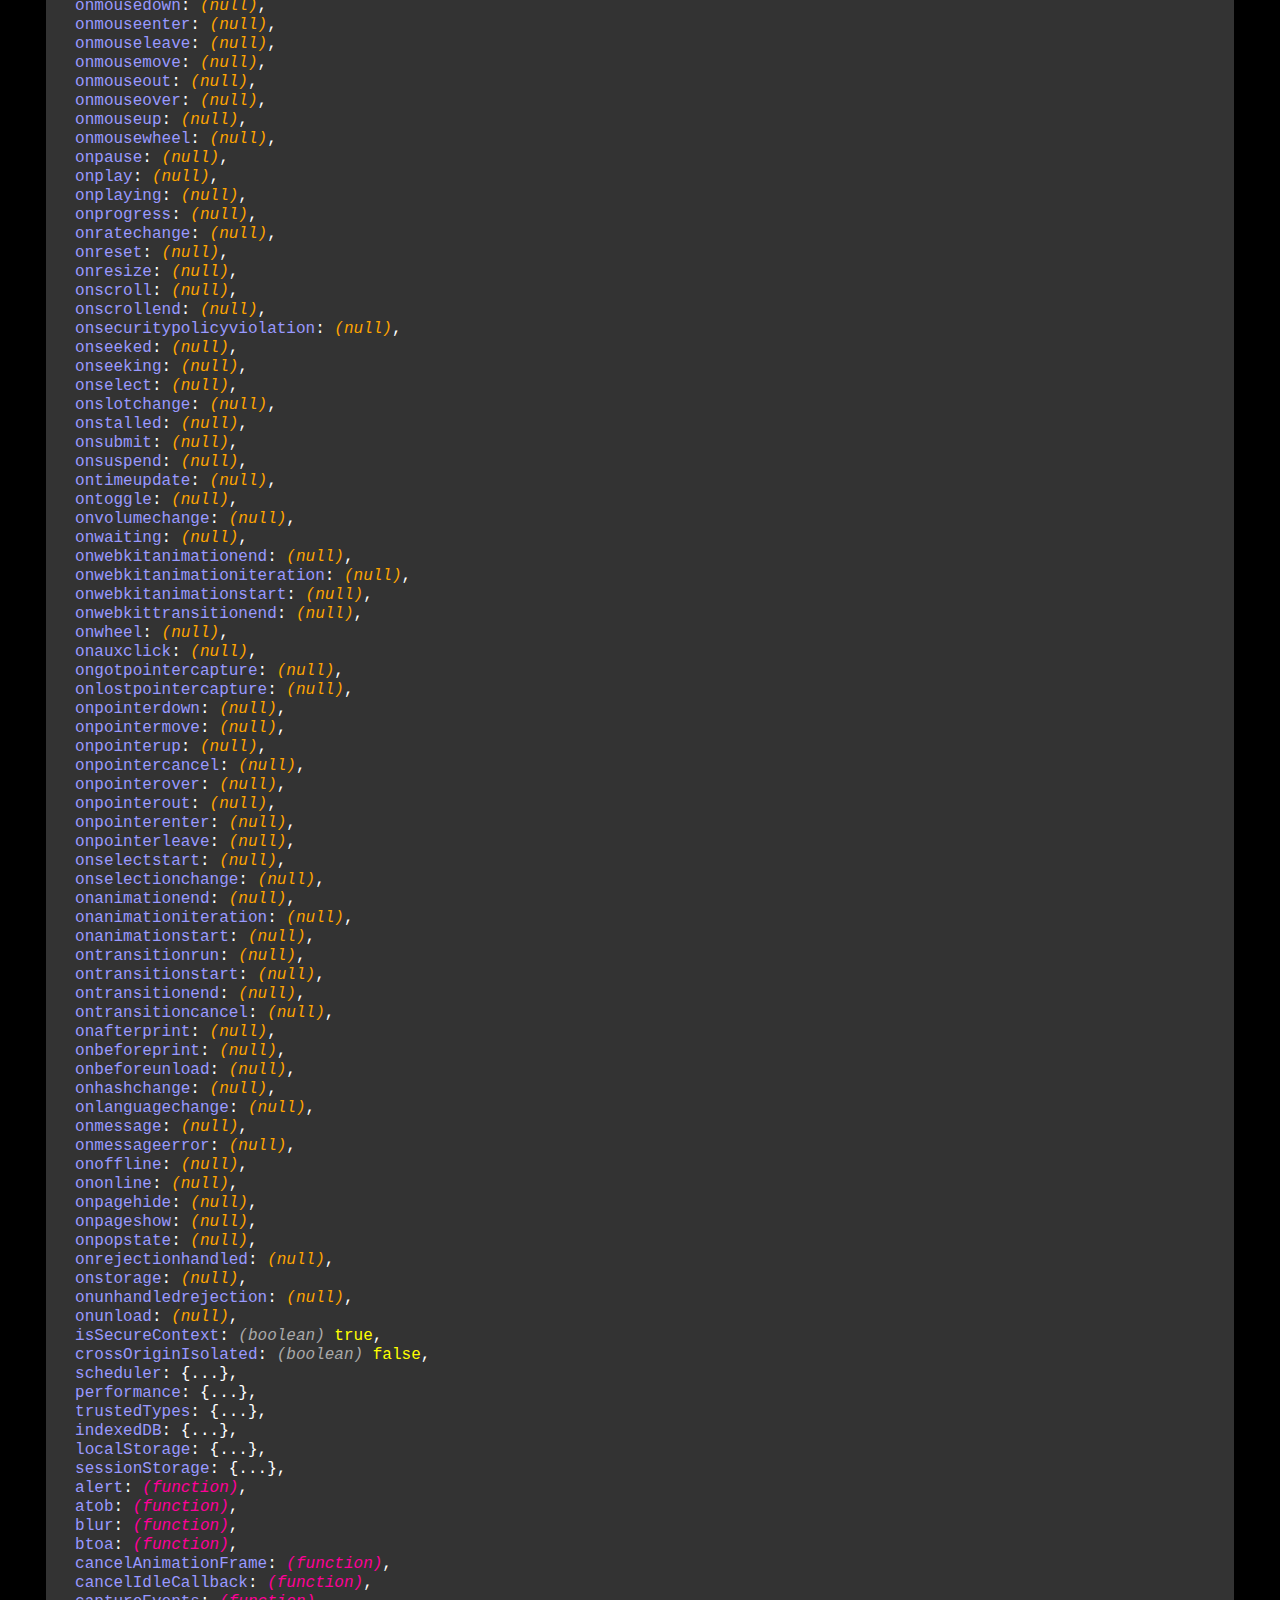
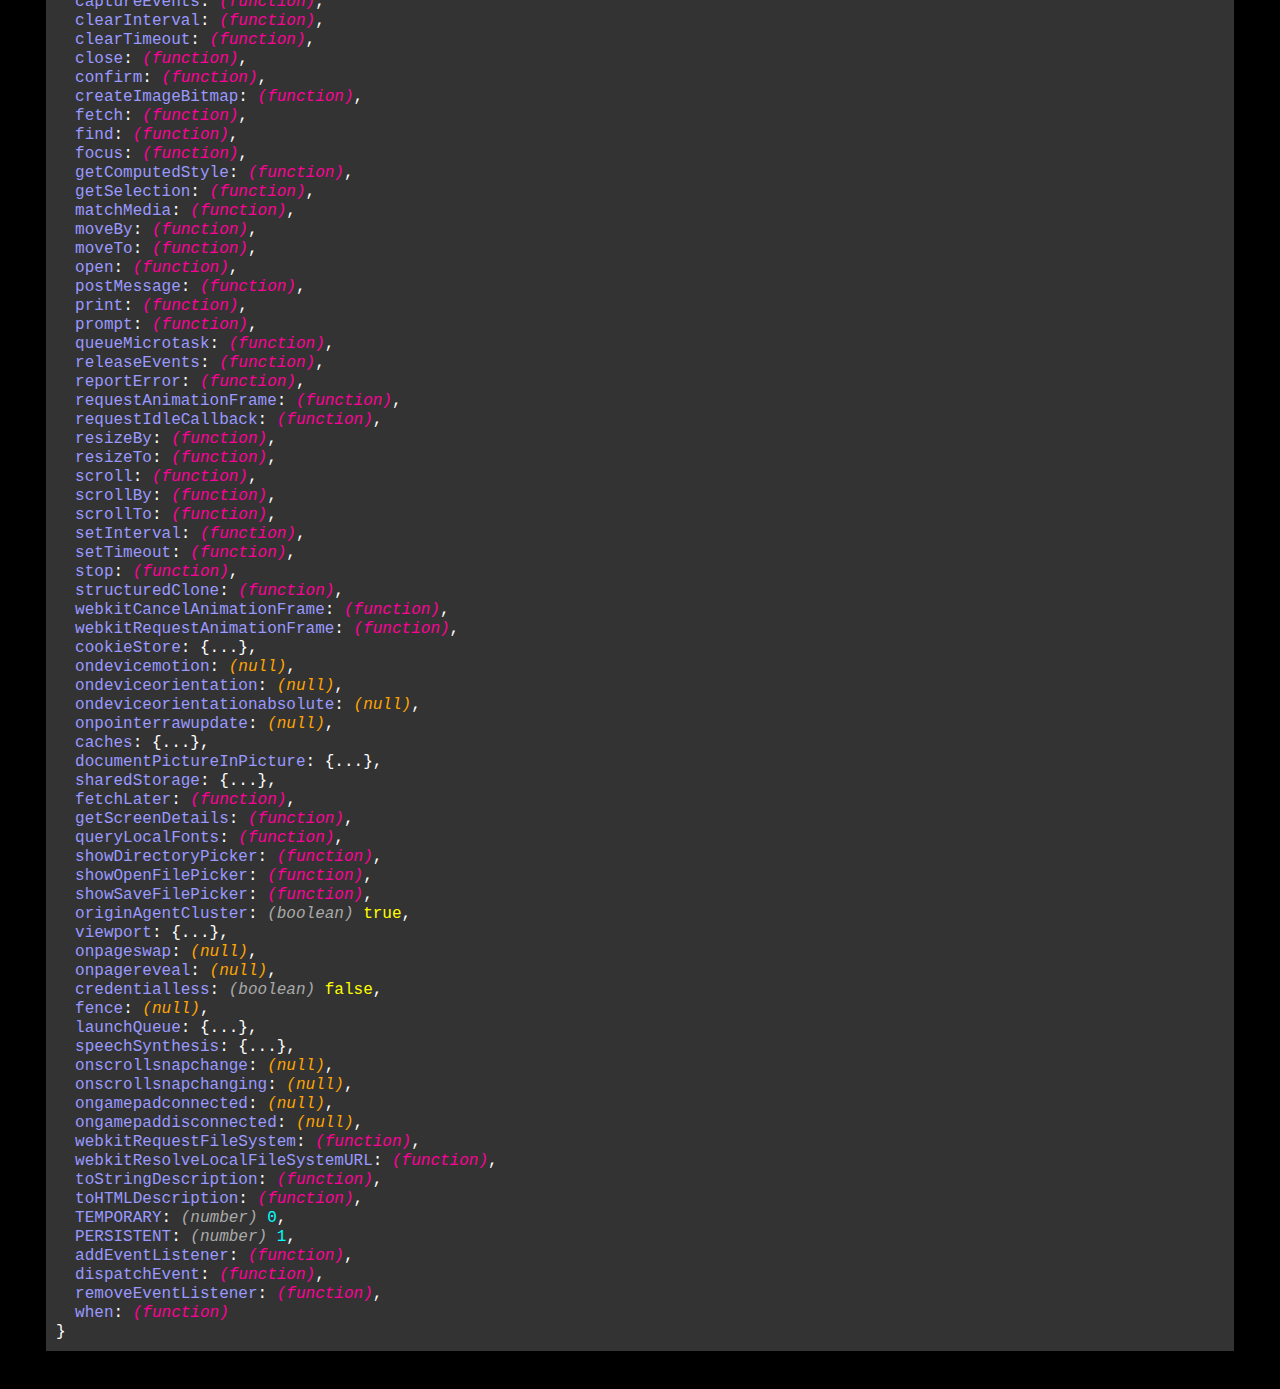
==== commit 89f006be: "Change style and rename toString to toStringDescription" ====
--- a/a.html
+++ b/a.html
@@ -1,19 +1,25 @@
 <!DOCTYPE html>
 <html>
 <head>
+<meta charset="utf8" />
 <meta name="viewport" content="width=device-width,user-scalable=no" />
 <script src="a.js"></script>
-<link href="a.css" rel="stylesheet" type="text/css" />
+<link href="b.css" rel="stylesheet" type="text/css" />
 <script>
 window.onload = function() {
 var area = document.getElementById('content');
 area.appendChild(document.createTextNode("以下为navigator对象："));
 area.appendChild(document.createElement("br"));
-area.appendChild(window.toHTMLDescription(navigator, spaces = 2));
+area.appendChild(window.toHTMLDescription(navigator, 2));
 area.appendChild(document.createElement("br"));
 area.appendChild(document.createTextNode("以下为screen对象："));
 area.appendChild(document.createElement("br"));
-area.appendChild(window.toHTMLDescription(screen, spaces = 2));
+area.appendChild(window.toHTMLDescription(screen, 2));
+area.appendChild(document.createElement("br"));
+area.appendChild(document.createTextNode("以下为window对象："));
+area.appendChild(document.createElement("br"));
+area.appendChild(window.toHTMLDescription(window, 2, 1));
+area.appendChild(document.createElement("br"));
 };
 </script>
 </head>
--- a/b.css
+++ b/b.css
@@ -0,0 +1,65 @@
+html {
+    background: black;
+}
+
+#content {
+    background: #333;
+    color: white;
+    margin: 3%;
+    padding: 10px;
+}
+
+.desc {
+	white-space: pre-wrap;
+	font-family: consolas, monospace;
+}
+
+.desc-null, .desc-undefined {
+	color: gray;
+}
+
+.desc-number {
+	color: cyan;
+}
+
+.desc-string {
+	color: #0f0;
+}
+
+.desc-boolean {
+	color: yellow;
+}
+
+.desc-key {
+	color: #99f;
+}
+
+.desc-container {
+	color: inherit;
+}
+
+.desc-function {
+	color: #099;
+}
+
+.desc-typename {
+	color: #aaa;
+    font-style: italic;
+}
+
+.desc-typename-undefined, .desc-typename-string,
+.desc-typename-number, .desc-typename-container {
+	color: auto;
+}
+
+.desc-typename-null {
+	color: orange;
+}
+
+.desc-typename-number, .desc-typename-boolean {
+	display: inline;
+}
+
+.desc-typename-function {
+	color: #f09;
+}